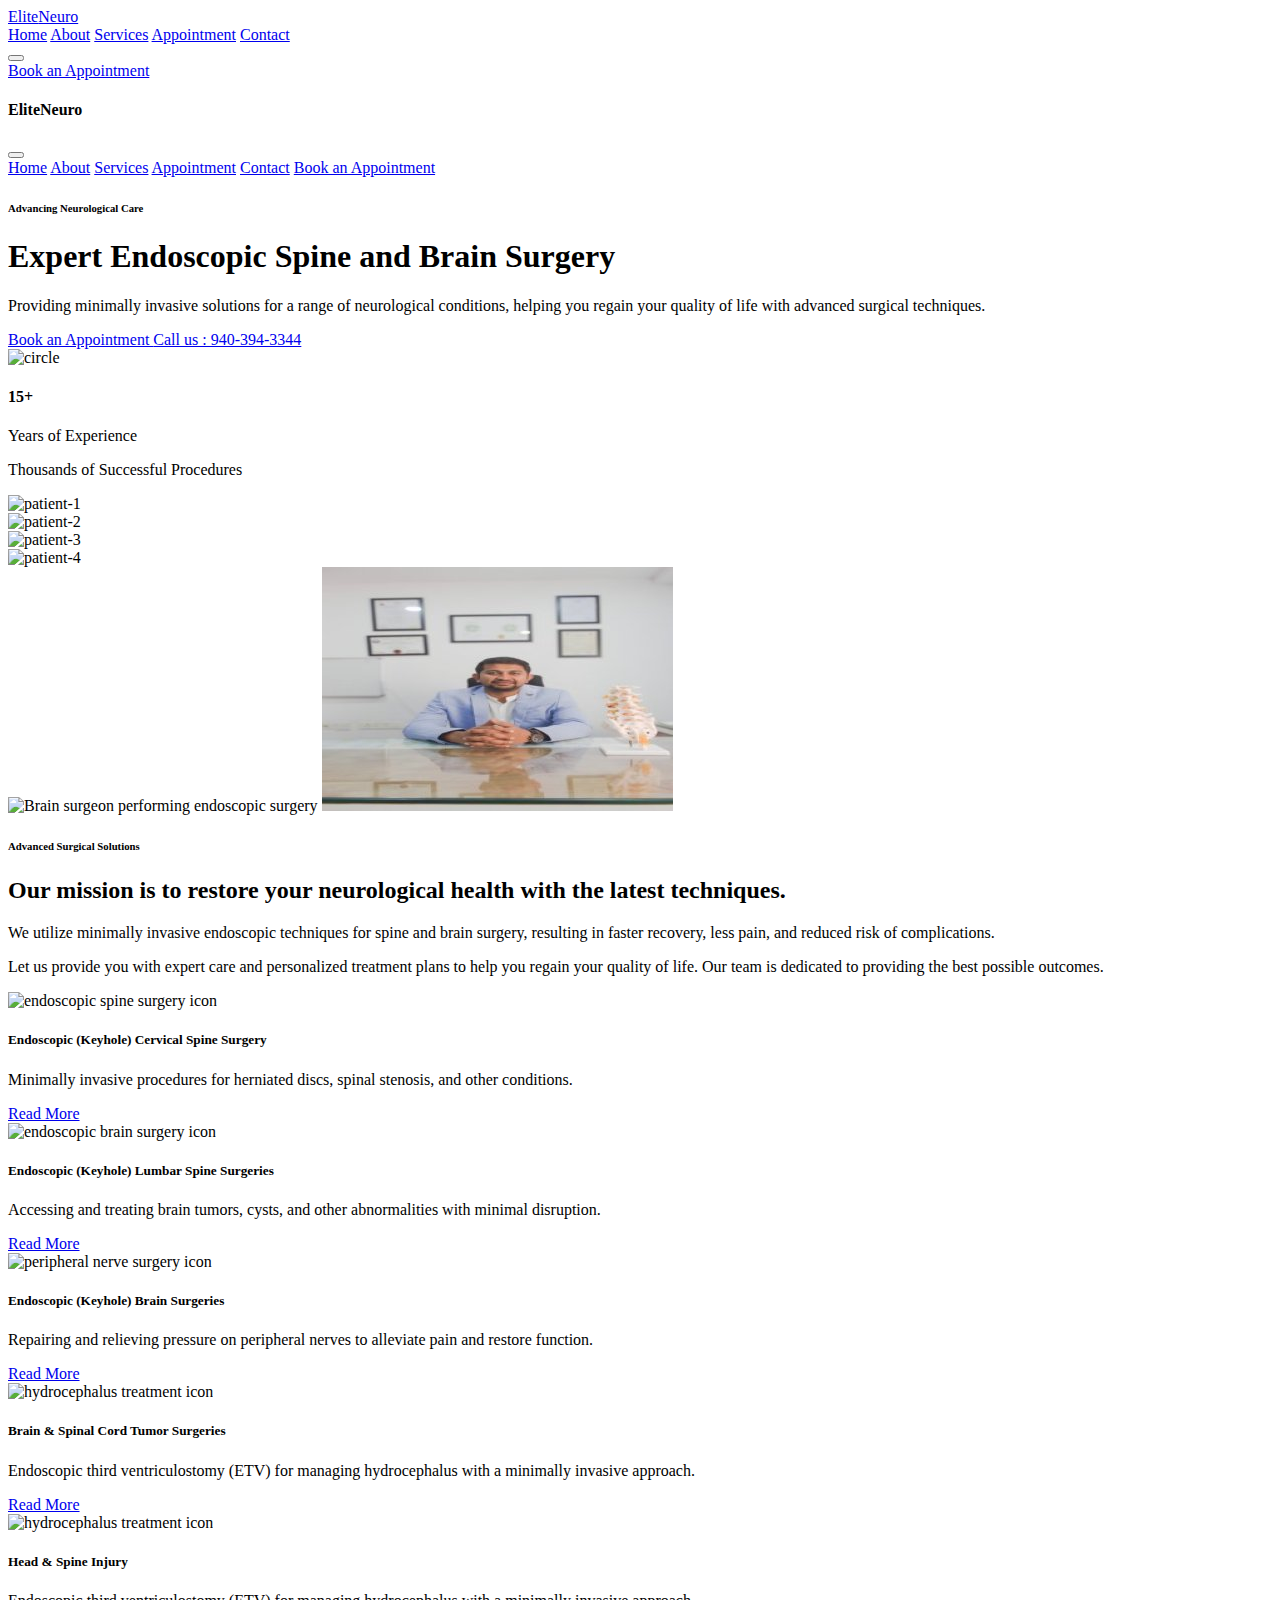
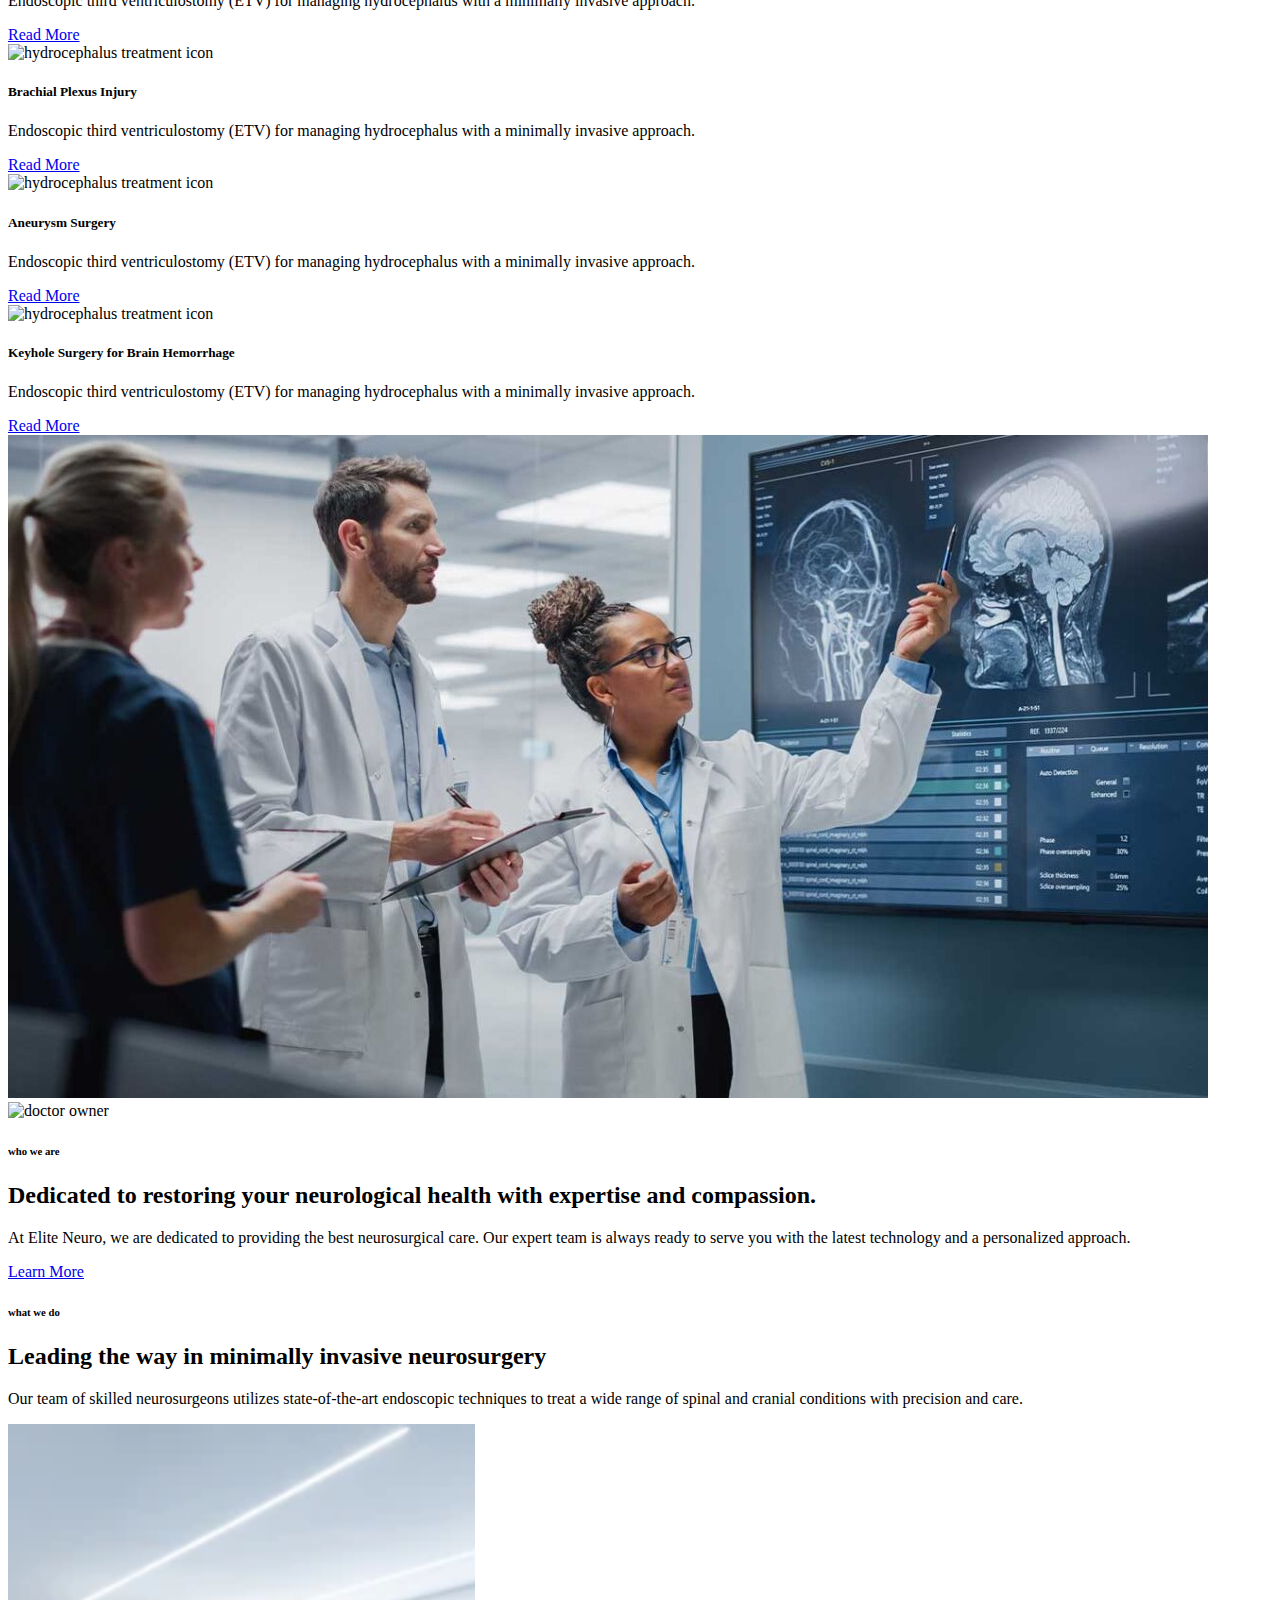
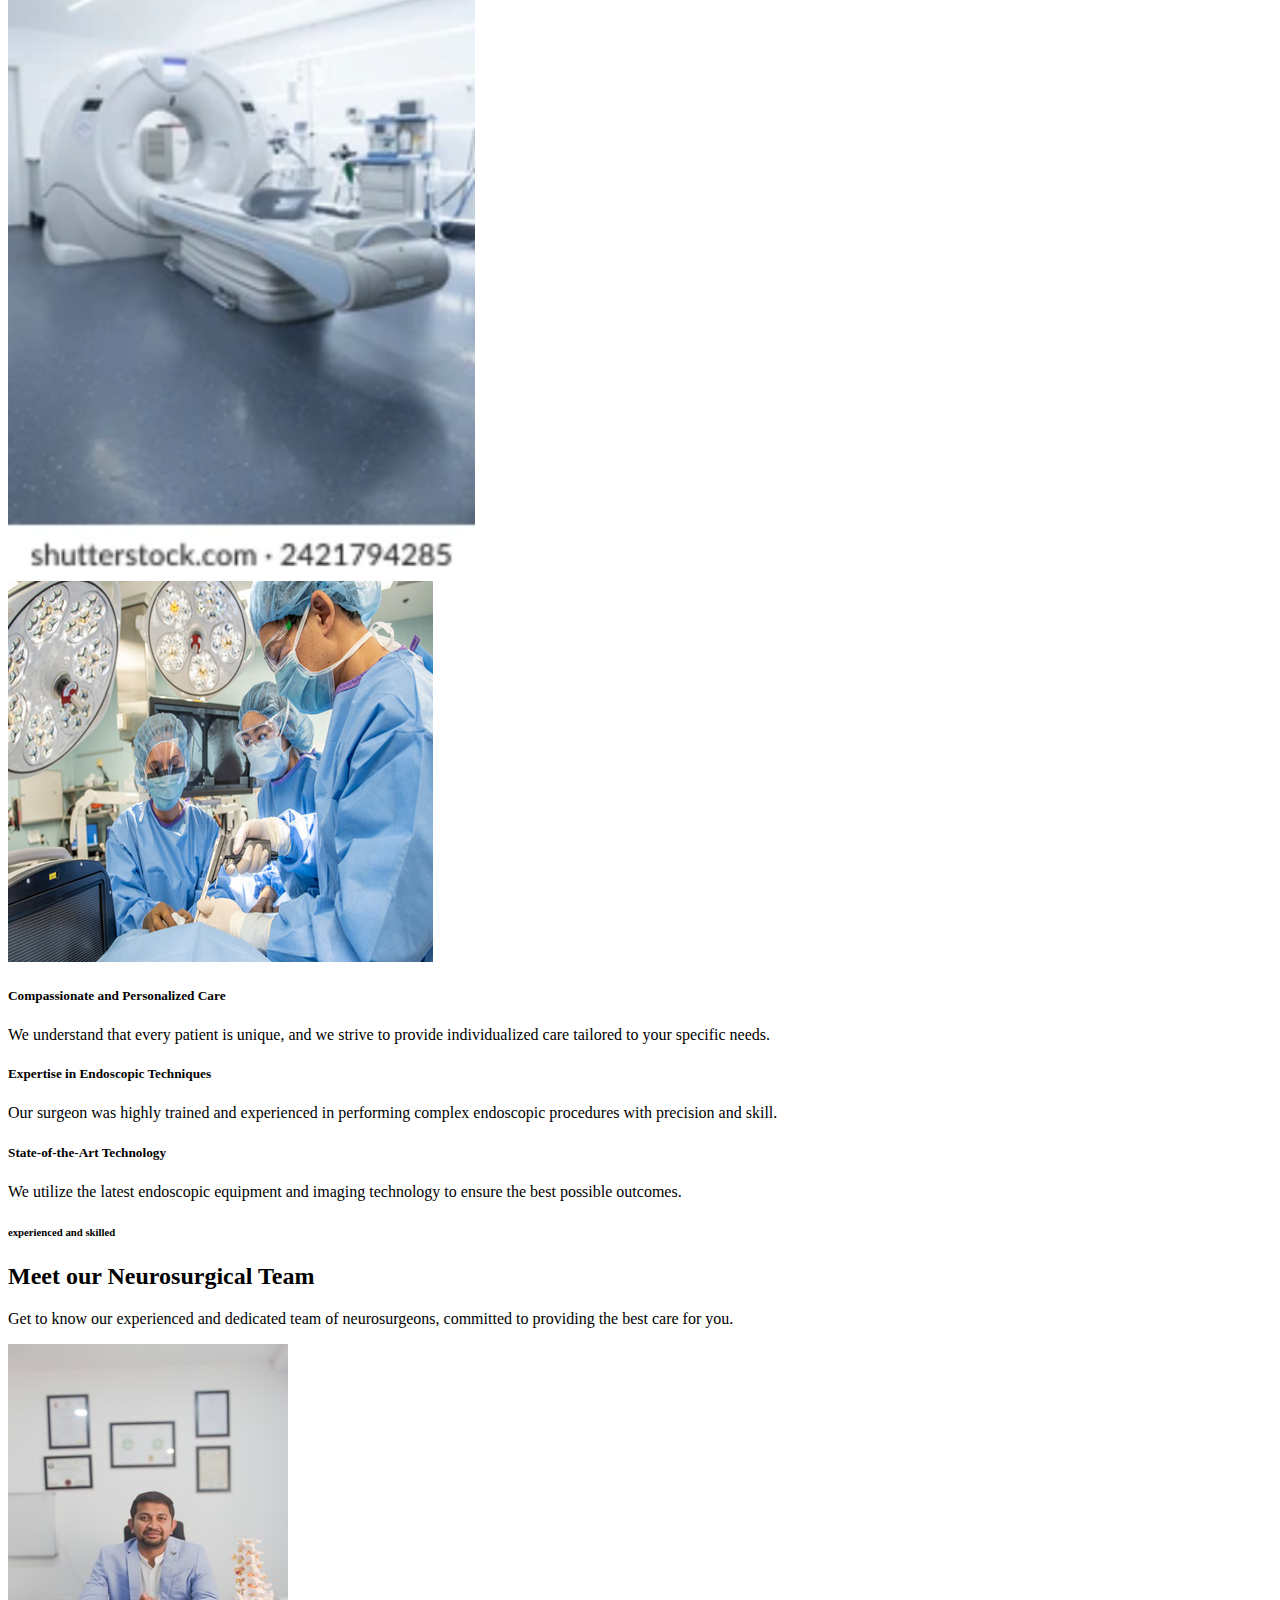
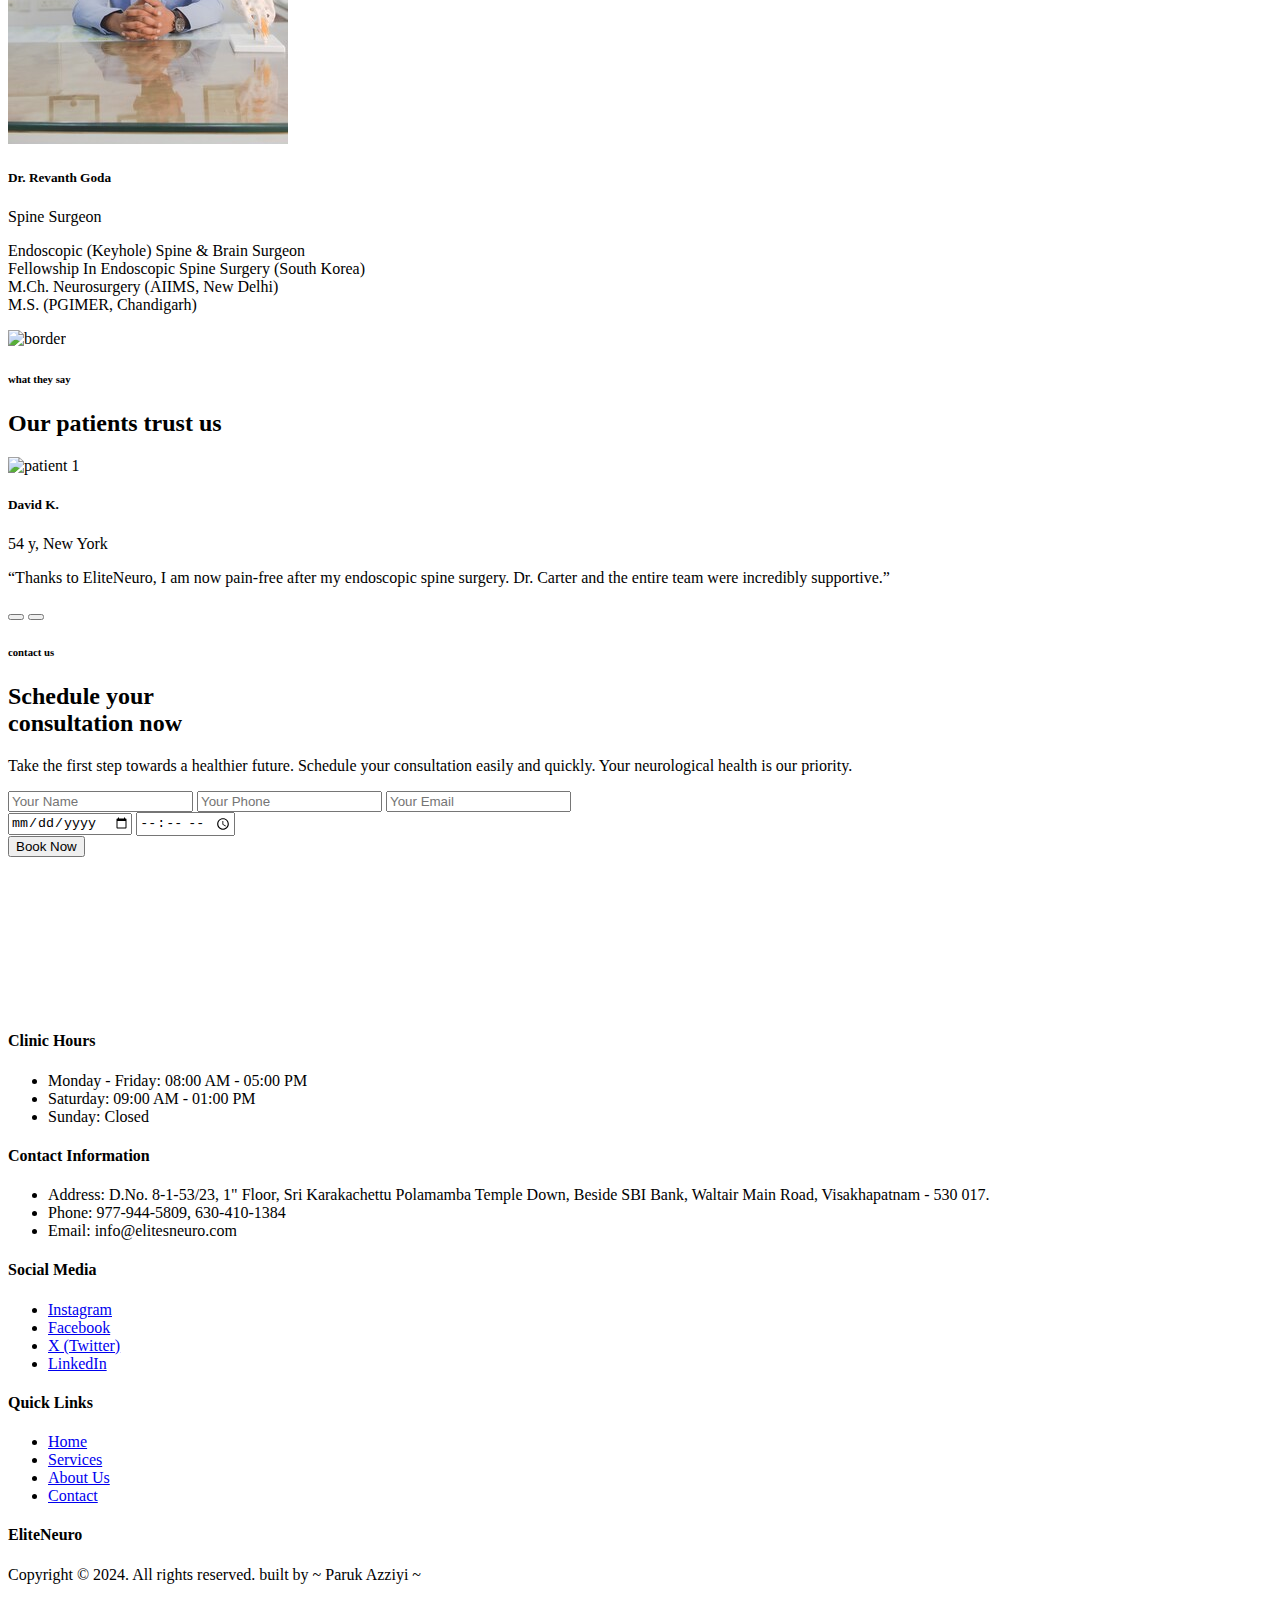
==== index.html @ 43945815 "final_update" ====
<!DOCTYPE html><html lang="en">
  <head>
    <meta charset="UTF-8" />
    <meta name="viewport" content="width=device-width, initial-scale=1.0" />
    <title>Elite Neuro - Endoscopic Spine and Brain Surgery</title>

    <!-- favicon -->
    <link rel="shortcut icon" href="assets/img/brain_logo.png" type="image/x-icon" />
    <!-- css -->
    <link rel="stylesheet" href="dist/output.css" />

    <!-- fonts -->
    <link rel="preconnect" href="https://fonts.googleapis.com" />
    <link rel="preconnect" href="https://fonts.gstatic.com" crossorigin />
    <link
      href="https://fonts.googleapis.com/css2?family=Urbanist:ital,wght@0,100..900;1,100..900&display=swap"
      rel="stylesheet"
    />

    <!-- custom js -->
    <script src="js/main.js" defer></script>
  </head>
  <body>
    <!-- Header -->
    <header class="w-full fixed top-0 z-50 bg-white">
      <nav
        class="flex items-center justify-between py-8 wrapper relative"
      >
        <div class="flex items-center gap-16">
          <div>
            <a href="/" class="text-2xl font-bold text-black">
              Elite<span class="text-blue">Neuro</span>
            </a>
          </div>
          <div
            class="hidden lg:flex gap-8 font-medium text-base text-black justify-center items-start"
            id="menu-box"
          >
            <a href="/" class="text-hover hover:text-gold">Home</a>
            <a href="#about" class="text-hover hover:text-gold">About</a>
            <a href="#services" class="text-hover hover:text-gold">Services</a>
            <a href="#appointment" class="text-hover hover:text-gold">Appointment</a>
            <a href="#contact" class="text-hover hover:text-gold">Contact</a>
          </div>
        </div>
        <div class="lg:hidden">
          <button id="openmenu-btn">
            <iconify-icon
              icon="ci:menu-alt-02"
              class="text-black text-4xl"
            ></iconify-icon>
          </button>
        </div>
        <div class="hidden lg:inline-block">
          <a
            href="#"
            class="bg-blue text-white flex items-center justify-between gap-2 py-3 px-5 font-bold text-base rounded-lg shadow-600 hover:bg-blue-hover transition duration-300"
          >
            <iconify-icon icon="uil:calender"></iconify-icon>
            Book an Appointment</a
          >
        </div>

        <!-- Mobile Menu -->
        <div
          id="mobile-menu"
          class="fixed bg-blue top-0 left-0 right-0 bottom-0 px-[5%] py-8 origin-right animate-open-menu hidden"
        >
          <div class="flex items-center justify-between">
            <h4 class="text-2xl font-bold text-white">EliteNeuro</h4>
            <button id="closemenu-btn">
              <iconify-icon
                icon="jam:close"
                class="text-4xl text-white"
              ></iconify-icon>
            </button>
          </div>
          <nav
            class="gap-8 font-medium flex flex-col text-white items-start text-4xl w-full h-full justify-center"
            id="menu-box"
            aria-label="mobile"
          >
            <a href="/" class="text-hover hover:text-gold">Home</a>
            <a href="#about" class="text-hover hover:text-gold">About</a>
            <a href="#services" class="text-hover hover:text-gold">Services</a>
            <a href="#appointment" class="text-hover hover:text-gold">Appointment</a>
            <a href="#contact" class="text-hover hover:text-gold">Contact</a>
            <a
            href="#"
            class="bg-gold text-black flex items-center justify-between gap-2 py-3 px-5 font-bold text-base rounded-lg shadow-600 hover:bg-yellow-500 transition duration-300"
          >
            <iconify-icon icon="uil:calender"></iconify-icon>
            Book an Appointment</a
          >
          </n>
        </div>
      </nav>
    </header>

    <!-- Main -->
    <main class="mt-28 text-black">
      <!-- Hero Section -->
      <section class="wrapper flex flex-col md:flex-row gap-10 lg:gap-0 w-full lg:items-end items-center mb-20 lg:-mt-14">
        <div class="md:w-1/2 py-10 lg:py-0">
          <h6 class="title-snap">Advancing Neurological Care</h6>
          <h1 class="text-black font-medium text-5xl lg:text-[64px] leading-[140%] mb-6">Expert Endoscopic Spine and Brain Surgery</h1>
          <p class="lg:w-4/5 text-gray-text font-medium text-lg leading-[150%] mb-10">
            Providing minimally invasive solutions for a range of neurological conditions, helping you regain your quality of life with advanced surgical techniques.
          </p>
          <div class="flex gap-3 lg:gap-7 flex-wrap items-center mb-10">
            <a href="#" class="primary-btn">
              <iconify-icon icon="uil:calender" class="text-base"></iconify-icon>
              Book an Appointment
            </a>
            <a href="#" class="bg-white text-black gap-2 py-5 px-6 flex items-center rounded-lg text-base font-bold hover:underline transition duration-300">
              <iconify-icon icon="dashicons:phone" class="text-base"></iconify-icon>
              Call us : 940-394-3344
            </a>
          </div>
          <div class="flex items-center gap-2 md:gap-10">
            <div class="bg-gray-light p-5 rounded-2xl">
              <div class="flex gap-[10px] items-center mb-[10px]">
                <img src="assets/img/vector/circle.png" alt="circle">
                <h4 class="font-semibold text-black text-3xl md:text-4xl">15+</h4>
              </div>
              <div>
                <p class="text-sm md:text-base text-black">Years of Experience</p>
              </div>
            </div>
            <div class="bg-gray-light p-5 rounded-2xl">
              <div class="mb-[10px]">
                <p class="text-sm md:text-base text-black">Thousands of Successful Procedures</p>
              </div>
              <div class="flex">
                <div class="avatar-hero">
                  <img src="assets/img/avatar-1.png" alt="patient-1">
                </div>
                <div class="avatar-hero">
                  <img src="assets/img/avatar-2.png" alt="patient-2">
                </div>
                <div class="avatar-hero">
                  <img src="assets/img/avatar-3.png" alt="patient-3">
                </div>
                <div class="avatar-hero">
                  <img src="assets/img/avatar-4.png" alt="patient-4">
                </div>
              </div>
            </div>
          </div>
        </div>
        <div class="md:w-1/2">
          <img
          src="assets/img/revanth_main_1.gif"
          alt="Brain surgeon performing endoscopic surgery"
          class="inline-block md:hidden lg:inline-block">
          <img src="assets/img/Doctor.jpg" alt="Brain surgeon performing endoscopic surgery" class="hidden md:inline-block lg:hidden">
        </div>
      </section>

      <!-- Service Section -->
      <section id="services" class="wrapper pt-36 pb-36">
        <div class="flex flex-col md:flex-row items-start justify-between mb-32 md:mb-44 gap-10 md:gap-0">
          <div class="lg:w-2/5 md:w-1/2">
            <h6 class="title-snap">Advanced Surgical Solutions</h6>
            <h2 class="font-medium text-4xl lg:text-5xl !leading-[140%]">Our mission is to <span class="bg-gold">restore your neurological health</span> with the latest techniques.</h2>
          </div>
          <div class="md:w-2/5 font-medium text-lg leading-[150%] text-gray-text">
            <p class="mb-5">
              We utilize minimally invasive endoscopic techniques for spine and brain surgery, resulting in faster recovery, less pain, and reduced risk of complications.
            </p>
            <p>
              Let us provide you with expert care and personalized treatment plans to help you regain your quality of life. Our team is dedicated to providing the best possible outcomes.
            </p>
          </div>
        </div>
        <div class="grid md:grid-cols-2 lg:grid-cols-4 justify-between gap-5">
          <div class="card-service bg-blue text-white">
            <div>
              <img src="assets/img/icon/endoscope.png" alt="endoscopic spine surgery icon" class="mb-2">
            </div>
            <h5 class="font-semibold text-xl leading-[150%]">Endoscopic (Keyhole) Cervical Spine Surgery</h5>
            <p class="text-gray-light font-medium text-base leading-[150%]">Minimally invasive procedures for herniated discs, spinal stenosis, and other conditions.</p>
            <a href="#" class="flex gap-2 items-center font-bold hover:scale-105 transition duration-200">Read More <iconify-icon icon="gg:arrow-right"></iconify-icon></a>
          </div>
          <div class="card-service bg-gray-light text-dark">
            <div>
              <img src="assets/img/icon/human-spine-line-icon.jpg" alt="endoscopic brain surgery icon" class="mb-2">
            </div>
            <h5 class="font-semibold text-xl leading-[150%]">Endoscopic (Keyhole) Lumbar Spine Surgeries</h5>
            <p class="text-gray-text font-medium text-base leading-[150%]">Accessing and treating brain tumors, cysts, and other abnormalities with minimal disruption.</p>
            <a href="#" class="flex gap-2 items-center font-bold hover:scale-105 transition duration-200">Read More <iconify-icon icon="gg:arrow-right"></iconify-icon></a>
          </div>
          <div class="card-service bg-blue text-white">
            <div>
              <img src="assets/img/icon/brain.png" alt="peripheral nerve surgery icon" class="mb-2">
            </div>
            <h5 class="font-semibold text-xl leading-[150%]">Endoscopic (Keyhole) Brain Surgeries</h5>
            <p class="text-gray-light font-medium text-base leading-[150%]">Repairing and relieving pressure on peripheral nerves to alleviate pain and restore function.</p>
            <a href="#" class="flex gap-2 items-center font-bold hover:scale-105 transition duration-200">Read More <iconify-icon icon="gg:arrow-right"></iconify-icon></a>
          </div>
          <div class="card-service bg-gray-light text-dark">
            <div>
              <img src="assets/img/icon/brain&spinalcord.webp" alt="hydrocephalus treatment icon" class="mb-2">
            </div>
            <h5 class="font-semibold text-xl leading-[150%]">Brain & Spinal Cord Tumor Surgeries</h5>
            <p class="text-gray-text font-medium text-base leading-[150%]">Endoscopic third ventriculostomy (ETV) for managing hydrocephalus with a minimally invasive approach.</p>
            <a href="#" class="flex gap-2 items-center font-bold hover:scale-105 transition duration-200">Read More <iconify-icon icon="gg:arrow-right"></iconify-icon></a>
          </div>
          <div class="card-service bg-blue text-white">
            <div>
              <img src="assets/img/icon/head&spinal_injury.webp" alt="hydrocephalus treatment icon" class="mb-2">
            </div>
            <h5 class="font-semibold text-xl leading-[150%]">Head & Spine Injury</h5>
            <p class="text-gray-light font-medium text-base leading-[150%]">Endoscopic third ventriculostomy (ETV) for managing hydrocephalus with a minimally invasive approach.</p>
            <a href="#" class="flex gap-2 items-center font-bold hover:scale-105 transition duration-200">Read More <iconify-icon icon="gg:arrow-right"></iconify-icon></a>
          </div>
          <div class="card-service bg-gray-light text-dark">
            <div>
              <img src="assets/img/icon/Brachial_plexus_injury.webp" alt="hydrocephalus treatment icon" class="mb-2">
            </div>
            <h5 class="font-semibold text-xl leading-[150%]">Brachial Plexus Injury</h5>
            <p class="text-gray-text font-medium text-base leading-[150%]">Endoscopic third ventriculostomy (ETV) for managing hydrocephalus with a minimally invasive approach.</p>
            <a href="#" class="flex gap-2 items-center font-bold hover:scale-105 transition duration-200">Read More <iconify-icon icon="gg:arrow-right"></iconify-icon></a>
          </div>
          <div class="card-service bg-blue text-white">
            <div>
              <img src="assets/img/icon/Aneurysm_surgery.jpg" alt="hydrocephalus treatment icon" class="mb-2">
            </div>
            <h5 class="font-semibold text-xl leading-[150%]">Aneurysm Surgery</h5>
            <p class="text-gray-light font-medium text-base leading-[150%]">Endoscopic third ventriculostomy (ETV) for managing hydrocephalus with a minimally invasive approach.</p>
            <a href="#" class="flex gap-2 items-center font-bold hover:scale-105 transition duration-200">Read More <iconify-icon icon="gg:arrow-right"></iconify-icon></a>
          </div>
          <div class="card-service bg-gray-light text-dark">
            <div>
              <img src="assets/img/icon/KeyholeSurgery_brain_hemorrhage.jpg" alt="hydrocephalus treatment icon" class="mb-2">
            </div>
            <h5 class="font-semibold text-xl leading-[150%]">Keyhole Surgery for Brain Hemorrhage</h5>
            <p class="text-gray-text font-medium text-base leading-[150%]">Endoscopic third ventriculostomy (ETV) for managing hydrocephalus with a minimally invasive approach.</p>
            <a href="#" class="flex gap-2 items-center font-bold hover:scale-105 transition duration-200">Read More <iconify-icon icon="gg:arrow-right"></iconify-icon></a>
          </div>
        </div>
      </section>

    <!-- About Section -->
    <section id="about" class="wrapper py-36">
      <div class="flex flex-col md:flex-row gap-56 md:gap-20 lg:gap-0 justify-between">
        <div class="md:w-1/2 lg:w-3/5 relative">
          <img src="assets/img/smile-with-doctor.png" alt="smile with doctor">
          <img src="assets/img/doctor-about.png" alt="doctor owner" class="absolute -bottom-32 md:bottom-0 lg:-bottom-32 right-0">
        </div>
        <div class="lg:w-1/3 md:w-1/2">
          <h6 class="title-snap">who we are</h6>
          <h2 class="font-medium text-4xl lg:text-5xl !leading-[140%]">Dedicated to <span class="bg-gold">restoring your neurological health</span> with expertise and compassion.
          </h2>
          <p class="text-gray-text leading-[150%] font-medium text-lg my-10">
            At Elite Neuro, we are dedicated to providing the best neurosurgical care. Our expert team is always ready to serve you with the latest technology and a personalized approach.
          </p>
          <a href="#" class="primary-btn">Learn More <iconify-icon icon="gg:arrow-right"></iconify-icon></a>
        </div>
      </div>
    </section>

    <!-- Benefit Section -->
    <section id="benefit" class="wrapper py-36 bg-gray-light bg-line bg-no-repeat bg-contain bg-center">
      <div class="grid grid-cols-1 md:grid-cols-2 gap-7">
        <div class="row-start-2 md:row-start-1 mt-10">
          <h6 class="title-snap">what we do</h6>
          <h2 class="font-medium text-4xl lg:text-5xl !leading-[140%]">
            Leading the way in <span class="bg-gold">minimally invasive neurosurgery</span></h2>
          <p class="text-gray-text leading-[150%] font-medium text-lg my-10">
            Our team of skilled neurosurgeons utilizes state-of-the-art endoscopic techniques to treat a wide range of spinal and cranial conditions with precision and care.
          </p>
        </div>
        <div class="flex justify-end">
          <img src="assets/img/tech-dental.png" alt="tech dental">
        </div>
      </div>
      <div class="mt- md:-mt-20 lg:-mt-48 grid grid-cols-1 md:grid-cols-4 gap-5 relative">
        <div class="md:col-span-2 md:col-start-1 md:row-start-1">
            <img src="assets/img/doctor-with-children.png" alt="doctor with children">
        </div>
        <div class="card-service md:col-start-2 lg:col-start-2 md:row-start-1 md:col-span-3 lg:col-span-2 md:mt-5 md:ml-20 lg:ml-0 md:mr-10 lg:mr-0 bg-[rgba(255,255,255,0.7)] backdrop-blur-sm h-max border border-gray-light p-5">
          <h5 class="font-semibold text-2xl leading-[150%]">Compassionate and Personalized Care</h5>
          <p class="text-gray-text font-medium text-base leading-[150%]">We understand that every patient is unique, and we strive to provide individualized care tailored to your specific needs.</p>
      </div>
      <div class="card-service md:-mt-20 lg:-mt-44 bg-[rgba(255,215,0,0.7)] backdrop-blur-sm h-max md:col-start-1 lg:col-start-2 md:row-start-2 md:ml-5 md:col-span-2 border border-gray-light p-5">
        <h5 class="font-semibold text-2xl leading-[150%]">Expertise in Endoscopic Techniques</h5>
        <p class="text-gray-text font-medium text-base leading-[150%]">Our surgeon was highly trained and experienced in performing complex endoscopic procedures with precision and skill.</p>
    </div>
    <div class="card-service md:-mt-36 lg:-mt-72 bg-[rgba(0,8,20,0.6)] backdrop-blur-sm h-max md:col-span-2 lg:col-span-1 md:row-start-2 md:col-start-3 lg:col-start-4 text-white border border-gray-light p-5">
      <h5 class="font-semibold text-2xl leading-[150%]">State-of-the-Art Technology</h5>
      <p class="text-gray-light font-medium text-base leading-[150%]">We utilize the latest endoscopic equipment and imaging technology to ensure the best possible outcomes.</p>
  </div>
    </div>
    
      
    </section>

      <!-- Team Section -->
      <section class="wrapper pt-36 pb-72">
        <div class="text-center flex flex-col items-center mb-[72px]">
          <h6 class="title-snap">experienced and skilled</h6>
          <h2 class="font-medium text-4xl lg:text-5xl !leading-[140%]">Meet our <span class="bg-gold">Neurosurgical Team</span></h2>
          <p class="text-gray-text leading-[150%] font-medium text-lg mt-6 md:w-[570px]">Get to know our experienced and dedicated team of neurosurgeons, committed to providing the best care for you.</p>
        </div>

        <div class="relative flex justify-center items-center min-h-screen">
          <div class="flex-col items-center">
            <div>
              <img src="assets/img/doctor-2.png" alt="surgeon 2">
              
            </div>
            <div class="absolute -bottom-28 -left-11 top[110%]">
              <div class="p-5 w-64 bg-white rounded-2xl shadow-lg text-center">
                <h5 class="font-semibold text-2xl leading-[150%] mb-2">Dr. Revanth Goda</h5>
                <p class="text-gray-500 font-medium text-lg leading-[150%] mb-2">Spine Surgeon</p>
                <p class="text-gray-500 font-medium text-sm leading-[150%]">
                  Endoscopic (Keyhole) Spine & Brain Surgeon<br>
                  Fellowship In Endoscopic Spine Surgery (South Korea)<br>
                  M.Ch. Neurosurgery (AIIMS, New Delhi)<br>
                  M.S. (PGIMER, Chandigarh)<br>
                </p>
              </div>
              <div class="absolute -bottom-4 left-1/2 transform -translate-x-1/2">
                <img src="assets/img/vector/border-rounded-blue.png" alt="border">
              </div>
            </div>
          </div>
        </div>
        
      </section>


      <!-- Testimoni Section -->
      <section class="wrapper py-36">
        <div class="mb-[72px]">
          <h6 class="title-snap">what they say</h6>
          <h2 class="font-medium text-4xl lg:text-5xl !leading-[140%]">Our patients <span class="bg-gold">trust us</span></h2>
        </div>
        <div class="flex flex-col md:flex-row justify-between gap-12">
          <div class="w-max">
            <div class="text-center">
              <div class="relative">
                <img src="assets/img/avatar-1.png" alt="patient 1" class="w-28 rounded-full">
                <div class="bg-gold w-9 h-9 rounded-full flex justify-center items-center absolute bottom-0 right-0">
                  <iconify-icon icon="iconoir:quote-solid" class="text-blue"></iconify-icon>
                </div>
              </div>
              <h5 class="font-bold !leading-[150%] text-xl mt-3">David K.</h5>
              <p class="text-gray-text text-base"> 54 y, New York</p>
            </div>
          </div>
          <div class="md:w-1/2">
            <div>
              <p class="text-2xl leading-[150%] font-medium text-gray-text">
                “Thanks to <span class="font-bold">EliteNeuro,</span> I am now pain-free after my endoscopic spine surgery.  Dr. Carter and the entire team were incredibly supportive.”
              </p>
            </div>
            <div class="flex gap-2 mt-9">
              <button class="w-[50px] h-[50px] border border-gray-light rounded-full flex justify-center items-center">
                <iconify-icon icon="gg:arrow-left" class="text-2xl"></iconify-icon>
              </button>
              <button class="w-[50px] h-[50px] bg-blue border border-gray-light rounded-full flex justify-center items-center">
                <iconify-icon icon="gg:arrow-right" class="text-2xl text-white"></iconify-icon>
              </button>
            </div>
          </div>
        </div>
      </section>

      <!-- Appointment/Contact Section -->
      <section id="appointment" class="wrapper py-36 bg-gray-light">
        <div class="flex flex-col md:flex-row justify-between gap-8 md:gap-0">
          <div class="md:w-2/5">
            <h6 class="title-snap">contact us</h6>
            <h2 class="font-medium text-4xl lg:text-5xl !leading-[140%]">Schedule your <br><span class="bg-gold">consultation now</span></h2>
            <p class="text-gray-text leading-[150%] font-medium text-lg my-10">
              Take the first step towards a healthier future. Schedule your consultation easily and quickly. Your neurological health is our priority.
            </p>

            <form action="" class="mt-11 flex flex-col gap-7">
              <input type="text" name="name" id="name" autocomplete="given-name" placeholder="Your Name" class="block w-full rounded-2xl border border-black border-opacity-40 py-6 px-8 text-black text-base placeholder:text-gray-text">
              <input type="number" name="phone" id="phone" autocomplete="given-phone" placeholder="Your Phone" class="block w-full rounded-2xl border border-black border-opacity-40 py-6 px-8 text-black text-base placeholder:text-gray-text">
              <input type="email" name="email" id="email" autocomplete="given-email" placeholder="Your Email" class="block w-full rounded-2xl border border-black border-opacity-40 py-6 px-8 text-black text-base placeholder:text-gray-text">
              <div class="flex gap-4">
                <input type="date" name="date" id="date" class="flex-auto rounded-2xl border border-black border-opacity-40 py-6 px-8 text-black text-base placeholder:text-gray-text">
                <input type="time" name="time" id="time" placeholder="Select Time" class="flex-auto rounded-2xl border border-black border-opacity-40 py-6 px-8 text-black text-base placeholder:text-gray-text">
              </div>
              <button class="primary-btn">Book Now <iconify-icon icon="gg:arrow-right" class="text-white text-2xl"></iconify-icon></button>
            </form>
          </div>
          <div class="md:w-1/2">
            <iframe src="https://www.google.com/maps/embed?pb=!1m18!1m12!1m3!1d4055.952202437098!2d83.32772912265098!3d17.732247103241892!2m3!1f0!2f0!3f0!3m2!1i1024!2i768!4f13.1!3m3!1m2!1s0x3a394325f648dec7%3A0x515195711a220e6!2sRiver%20Store%20Visakhapatnam!5e0!3m2!1sen!2sin!4v1740940516513!5m2!1sen!2sin" style="border:0;" allowfullscreen="" loading="lazy" referrerpolicy="no-referrer-when-downgrade" class="rounded-xl w-full h-96 md:h-full"></iframe>

          </div>
        </div>
      </section>
    </main>

    <!-- Footer -->
    <footer>
      <!-- Info -->
      <section class="wrapper py-24 flex flex-col md:flex-row gap-8 md:gap-5">
        <div class="md:w-1/3 md:border-r-4 border-gold">
          <h4 class="font-semibold text-2xl !leading-[140%] mb-4">Clinic Hours</h4>
          <ul class="text-gray-text text-lg flex flex-col gap-3">
            <li class="!leading-[150%]"><span class="text-black font-medium">Monday - Friday: </span>08:00 AM - 05:00 PM</li>
            <li class="!leading-[150%]"><span class="text-black font-medium">Saturday: </span>09:00 AM - 01:00 PM</li>
            <li class="!leading-[150%]"><span class="text-black font-medium">Sunday: </span>Closed</li>
          </ul>
        </div>
        <div class="flex flex-col md:flex-row justify-between flex-auto gap-8 md:gap-0">
          <div class="md:w-1/3">
            <h4 class="font-semibold text-2xl !leading-[140%] mb-4">Contact Information</h4>
            <ul class="text-gray-text text-lg flex flex-col gap-3">
              <li class="!leading-[150%]"><span class="text-black font-medium">Address: </span>D.No. 8-1-53/23, 1" Floor, Sri Karakachettu Polamamba Temple Down, Beside SBI Bank, Waltair Main Road, Visakhapatnam - 530 017.</li>
              <li class="!leading-[150%]"><span class="text-black font-medium">Phone: </span>977-944-5809, 630-410-1384</li>
              <li class="!leading-[150%]"><span class="text-black font-medium">Email: </span>info@elitesneuro.com</li>
            </ul>
          </div>
          <div>
            <h4 class="font-semibold text-2xl !leading-[140%] mb-4">Social Media</h4>
            <ul class="text-gray-text text-lg flex flex-col gap-3">
              <li class="!leading-[150%]"><a href="#" class="text-hover">Instagram</a></li>
              <li class="!leading-[150%]"><a href="#" class="text-hover">Facebook</a></li>
              <li class="!leading-[150%]"><a href="#" class="text-hover">X (Twitter)</a></li>
              <li class="!leading-[150%]"><a href="#" class="text-hover">LinkedIn</a></li>
            </ul>
          </div>
          <div>
            <h4 class="font-semibold text-2xl !leading-[140%] mb-4">Quick Links</h4>
            <ul class="text-gray-text text-lg flex flex-col gap-3">
              <li class="!leading-[150%]"><a href="#" class="text-hover">Home</a></li>
              <li class="!leading-[150%]"><a href="#" class="text-hover">Services</a></li>
              <li class="!leading-[150%]"><a href="#" class="text-hover">About Us</a></li>
              <li class="!leading-[150%]"><a href="#" class="text-hover">Contact</a></li>
            </ul>
          </div>
        </div>
      </section>

      <!-- Copyright -->
      <section class="wrapper py-10 bg-blue-dark text-white flex flex-col md:flex-row gap-4 md:gap-0 justify-between items-center bg-line bg-no-repeat bg-cover bg-center">
        <h4 class="text-2xl font-bold">EliteNeuro</h4>
        <p class="text-sm">Copyright © 2024. All rights reserved. <span class="text-gold italic">built by ~ Paruk Azziyi ~</span></p>
      </section>
    </footer>

    <!-- Iconify -->
    <script src="https://cdn.jsdelivr.net/npm/iconify-icon@2.1.0/dist/iconify-icon.min.js"></script>
  </body>
</html>
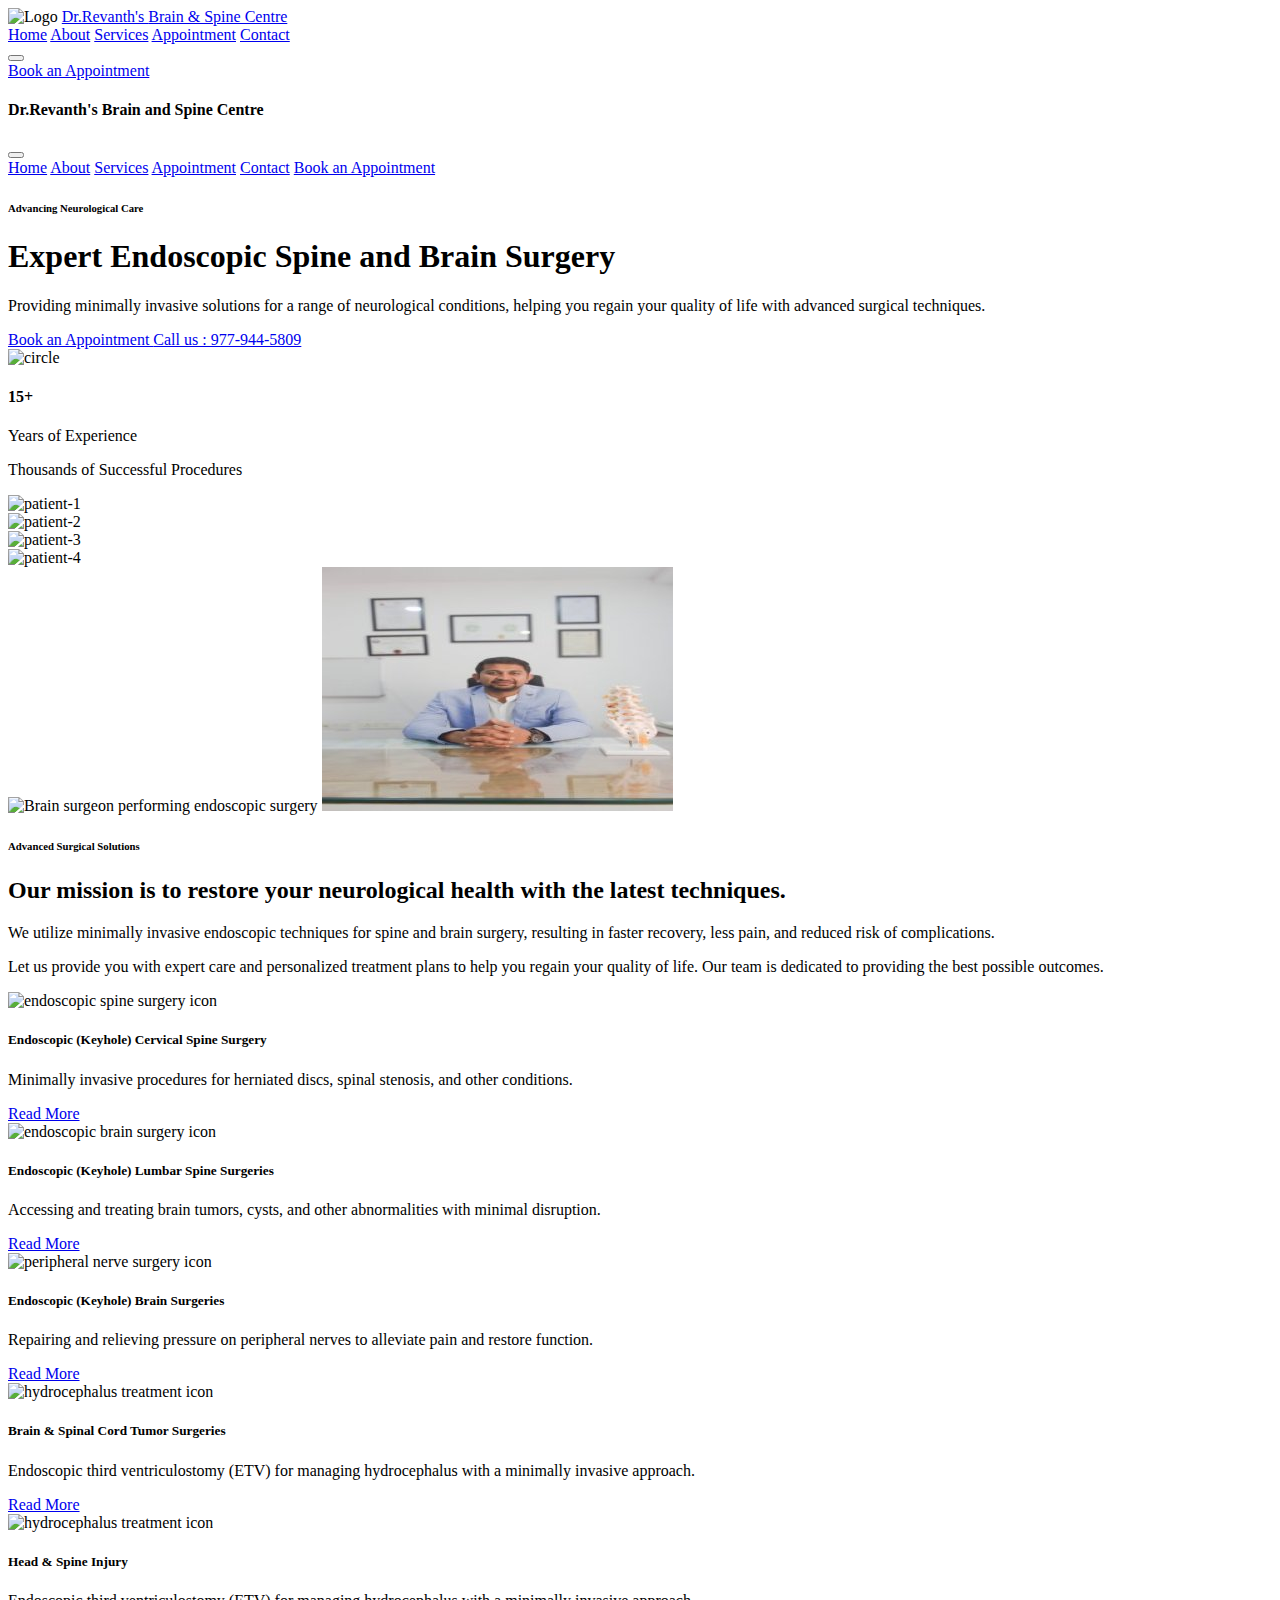
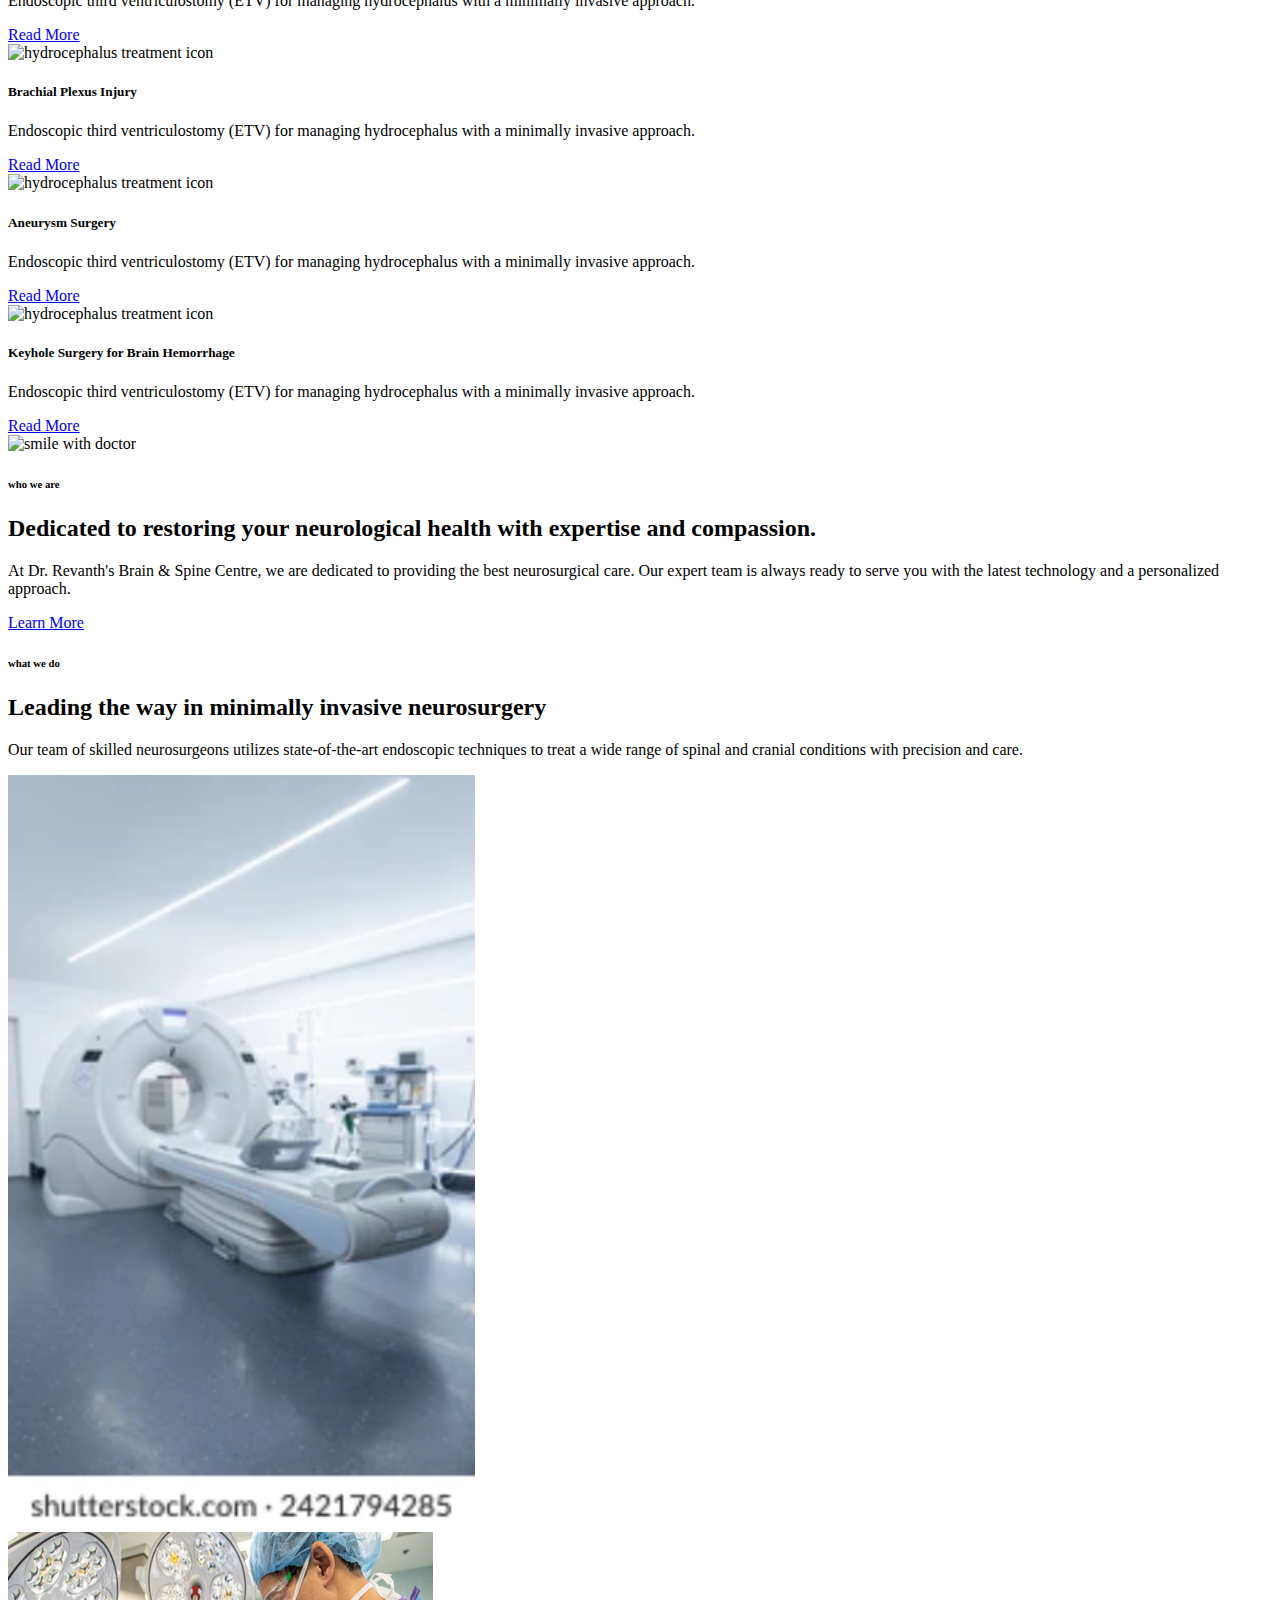
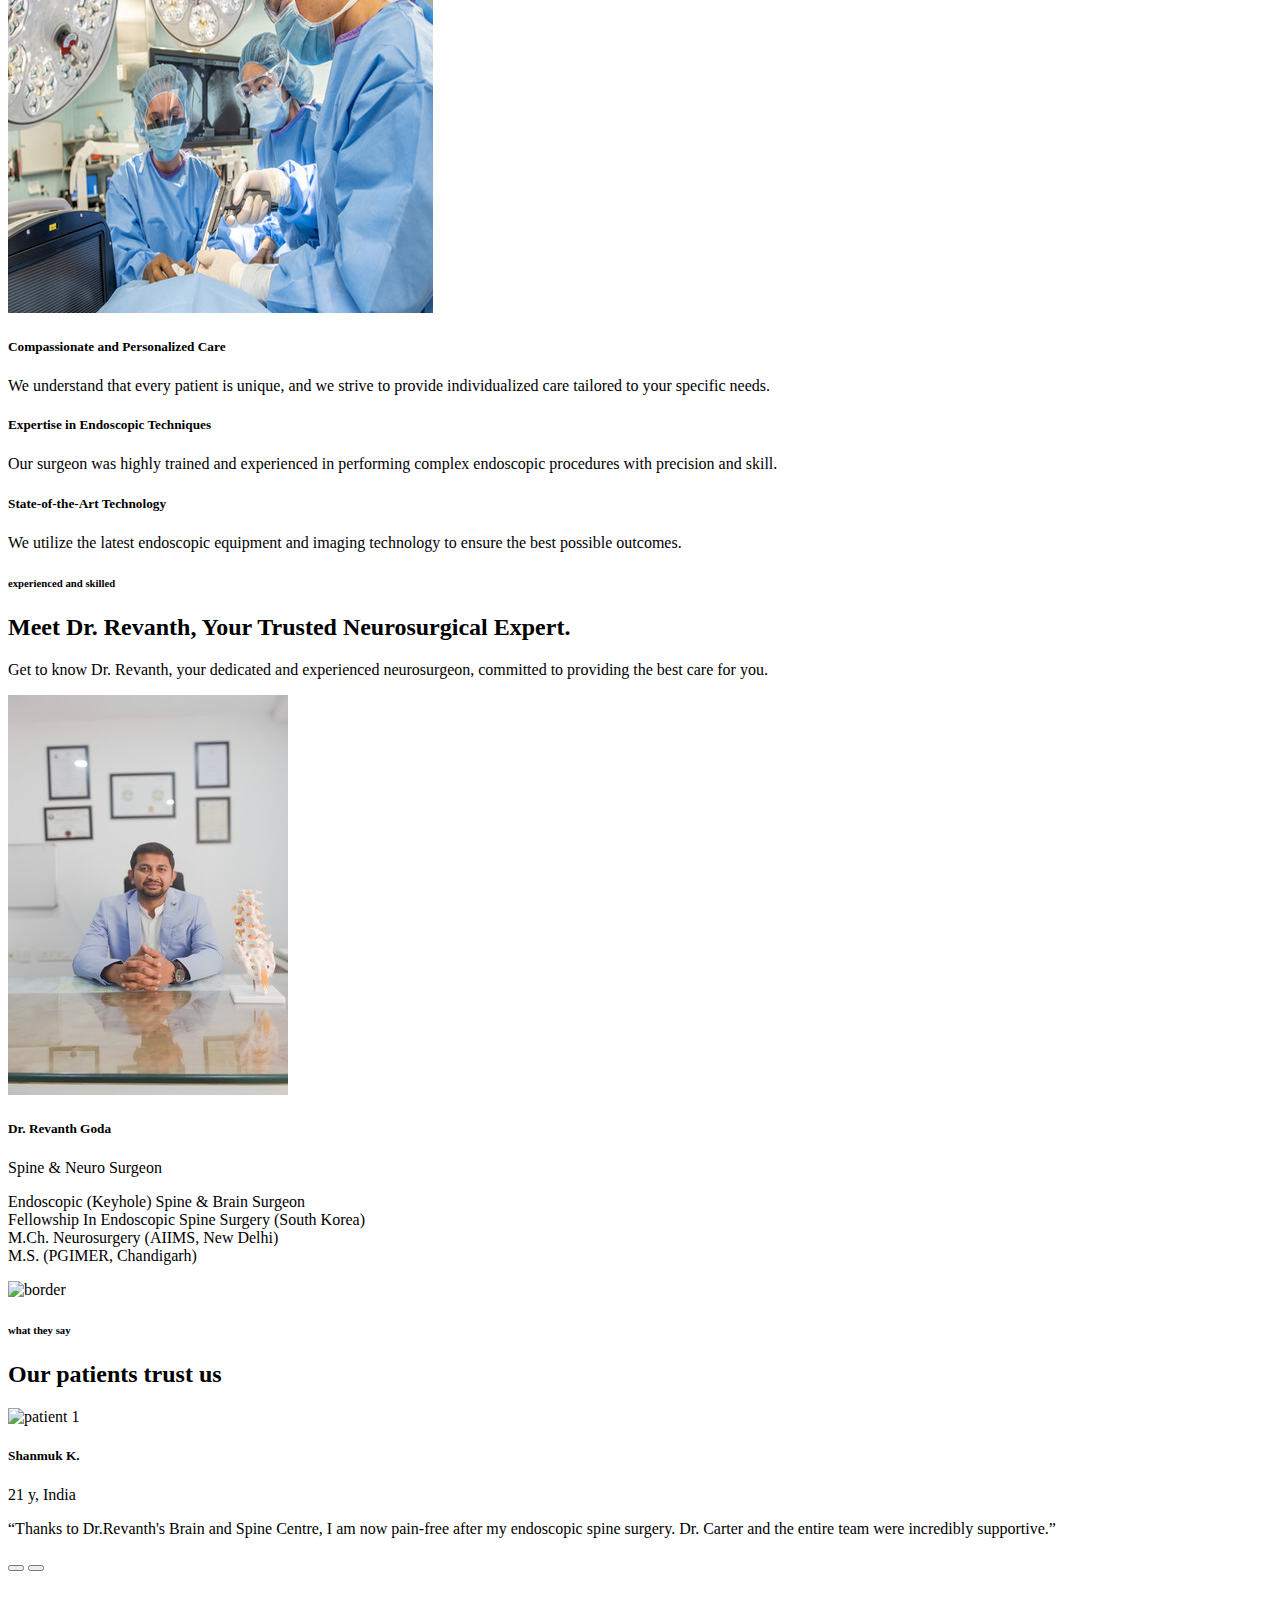
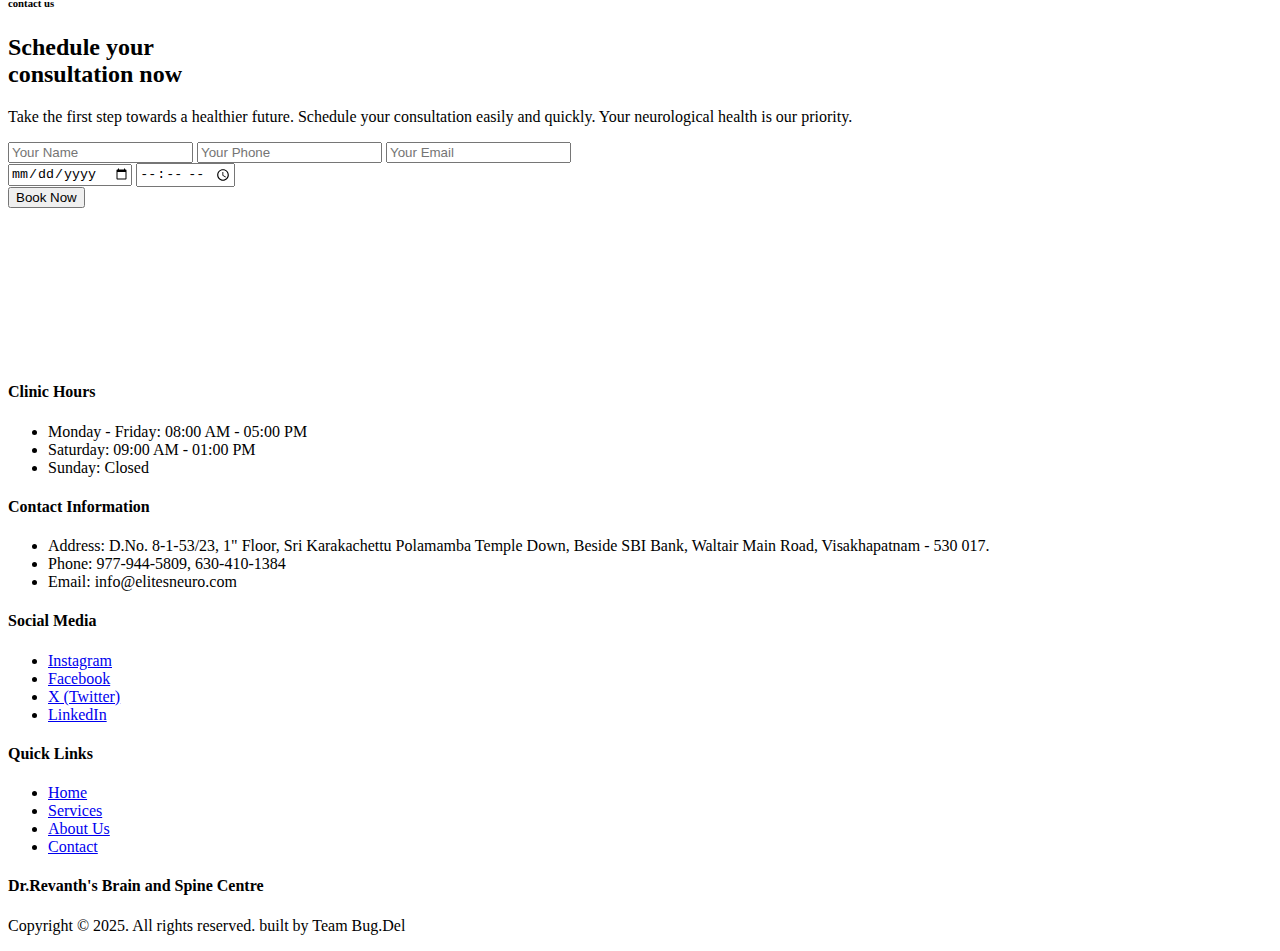
==== commit 355ec463: "Final Comiit" ====
--- a/index.html
+++ b/index.html
@@ -2,10 +2,10 @@
   <head>
     <meta charset="UTF-8" />
     <meta name="viewport" content="width=device-width, initial-scale=1.0" />
-    <title>Elite Neuro - Endoscopic Spine and Brain Surgery</title>
+    <title>Dr.Revanth's - Brain & Spine Centre</title>
 
     <!-- favicon -->
-    <link rel="shortcut icon" href="assets/img/brain_logo.png" type="image/x-icon" />
+    <link rel="shortcut icon" href="assets\img\logo revanth.svg" type="image/x-icon" />
     <!-- css -->
     <link rel="stylesheet" href="dist/output.css" />
 
@@ -26,12 +26,16 @@
       <nav
         class="flex items-center justify-between py-8 wrapper relative"
       >
+      <div class="flex items-center gap-16">
         <div class="flex items-center gap-16">
-          <div>
+          <div class="flex items-center gap-2">
+            <img src="assets\img\logo revanth (1).svg" alt="Logo" class="h-8" />
             <a href="/" class="text-2xl font-bold text-black">
-              Elite<span class="text-blue">Neuro</span>
+              Dr.Revanth's <span class="text-blue">Brain & Spine Centre</span>
             </a>
           </div>
+          
+        </div>
           <div
             class="hidden lg:flex gap-8 font-medium text-base text-black justify-center items-start"
             id="menu-box"
@@ -67,7 +71,7 @@
           class="fixed bg-blue top-0 left-0 right-0 bottom-0 px-[5%] py-8 origin-right animate-open-menu hidden"
         >
           <div class="flex items-center justify-between">
-            <h4 class="text-2xl font-bold text-white">EliteNeuro</h4>
+            <h4 class="text-2xl font-bold text-white">Dr.Revanth's Brain and Spine Centre</h4>
             <button id="closemenu-btn">
               <iconify-icon
                 icon="jam:close"
@@ -114,7 +118,7 @@
             </a>
             <a href="#" class="bg-white text-black gap-2 py-5 px-6 flex items-center rounded-lg text-base font-bold hover:underline transition duration-300">
               <iconify-icon icon="dashicons:phone" class="text-base"></iconify-icon>
-              Call us : 940-394-3344
+              Call us : 977-944-5809
             </a>
           </div>
           <div class="flex items-center gap-2 md:gap-10">
@@ -245,16 +249,15 @@
     <section id="about" class="wrapper py-36">
       <div class="flex flex-col md:flex-row gap-56 md:gap-20 lg:gap-0 justify-between">
         <div class="md:w-1/2 lg:w-3/5 relative">
-          <img src="assets/img/smile-with-doctor.png" alt="smile with doctor">
-          <img src="assets/img/doctor-about.png" alt="doctor owner" class="absolute -bottom-32 md:bottom-0 lg:-bottom-32 right-0">
+          <img src="assets\img\revanthsit.jpg" alt="smile with doctor">
         </div>
         <div class="lg:w-1/3 md:w-1/2">
           <h6 class="title-snap">who we are</h6>
           <h2 class="font-medium text-4xl lg:text-5xl !leading-[140%]">Dedicated to <span class="bg-gold">restoring your neurological health</span> with expertise and compassion.
           </h2>
           <p class="text-gray-text leading-[150%] font-medium text-lg my-10">
-            At Elite Neuro, we are dedicated to providing the best neurosurgical care. Our expert team is always ready to serve you with the latest technology and a personalized approach.
-          </p>
+            At Dr. Revanth's Brain & Spine Centre, we are dedicated to providing the best neurosurgical care. Our expert team is always ready to serve you with the latest technology and a personalized approach.
+</p>
           <a href="#" class="primary-btn">Learn More <iconify-icon icon="gg:arrow-right"></iconify-icon></a>
         </div>
       </div>
@@ -300,8 +303,8 @@
       <section class="wrapper pt-36 pb-72">
         <div class="text-center flex flex-col items-center mb-[72px]">
           <h6 class="title-snap">experienced and skilled</h6>
-          <h2 class="font-medium text-4xl lg:text-5xl !leading-[140%]">Meet our <span class="bg-gold">Neurosurgical Team</span></h2>
-          <p class="text-gray-text leading-[150%] font-medium text-lg mt-6 md:w-[570px]">Get to know our experienced and dedicated team of neurosurgeons, committed to providing the best care for you.</p>
+          <h2 class="font-medium text-4xl lg:text-5xl !leading-[140%]">Meet Dr. Revanth, <span class="bg-gold"> Your Trusted Neurosurgical Expert.</span></h2>
+          <p class="text-gray-text leading-[150%] font-medium text-lg mt-6 md:w-[570px]">Get to know Dr. Revanth, your dedicated and experienced neurosurgeon, committed to providing the best care for you.</p>
         </div>
 
         <div class="relative flex justify-center items-center min-h-screen">
@@ -313,7 +316,7 @@
             <div class="absolute -bottom-28 -left-11 top[110%]">
               <div class="p-5 w-64 bg-white rounded-2xl shadow-lg text-center">
                 <h5 class="font-semibold text-2xl leading-[150%] mb-2">Dr. Revanth Goda</h5>
-                <p class="text-gray-500 font-medium text-lg leading-[150%] mb-2">Spine Surgeon</p>
+                <p class="text-gray-500 font-medium text-lg leading-[150%] mb-2">Spine & Neuro Surgeon</p>
                 <p class="text-gray-500 font-medium text-sm leading-[150%]">
                   Endoscopic (Keyhole) Spine & Brain Surgeon<br>
                   Fellowship In Endoscopic Spine Surgery (South Korea)<br>
@@ -346,14 +349,14 @@
                   <iconify-icon icon="iconoir:quote-solid" class="text-blue"></iconify-icon>
                 </div>
               </div>
-              <h5 class="font-bold !leading-[150%] text-xl mt-3">David K.</h5>
-              <p class="text-gray-text text-base"> 54 y, New York</p>
+              <h5 class="font-bold !leading-[150%] text-xl mt-3">Shanmuk K.</h5>
+              <p class="text-gray-text text-base"> 21 y, India</p>
             </div>
           </div>
           <div class="md:w-1/2">
             <div>
               <p class="text-2xl leading-[150%] font-medium text-gray-text">
-                “Thanks to <span class="font-bold">EliteNeuro,</span> I am now pain-free after my endoscopic spine surgery.  Dr. Carter and the entire team were incredibly supportive.”
+                “Thanks to <span class="font-bold">Dr.Revanth's Brain and Spine Centre,</span> I am now pain-free after my endoscopic spine surgery.  Dr. Carter and the entire team were incredibly supportive.”
               </p>
             </div>
             <div class="flex gap-2 mt-9">
@@ -441,8 +444,8 @@
 
       <!-- Copyright -->
       <section class="wrapper py-10 bg-blue-dark text-white flex flex-col md:flex-row gap-4 md:gap-0 justify-between items-center bg-line bg-no-repeat bg-cover bg-center">
-        <h4 class="text-2xl font-bold">EliteNeuro</h4>
-        <p class="text-sm">Copyright © 2024. All rights reserved. <span class="text-gold italic">built by ~ Paruk Azziyi ~</span></p>
+        <h4 class="text-2xl font-bold">Dr.Revanth's Brain and Spine Centre</h4>
+        <p class="text-sm">Copyright © 2025. All rights reserved. <span class="text-gold italic">built by Team Bug.Del</span></p>
       </section>
     </footer>
 
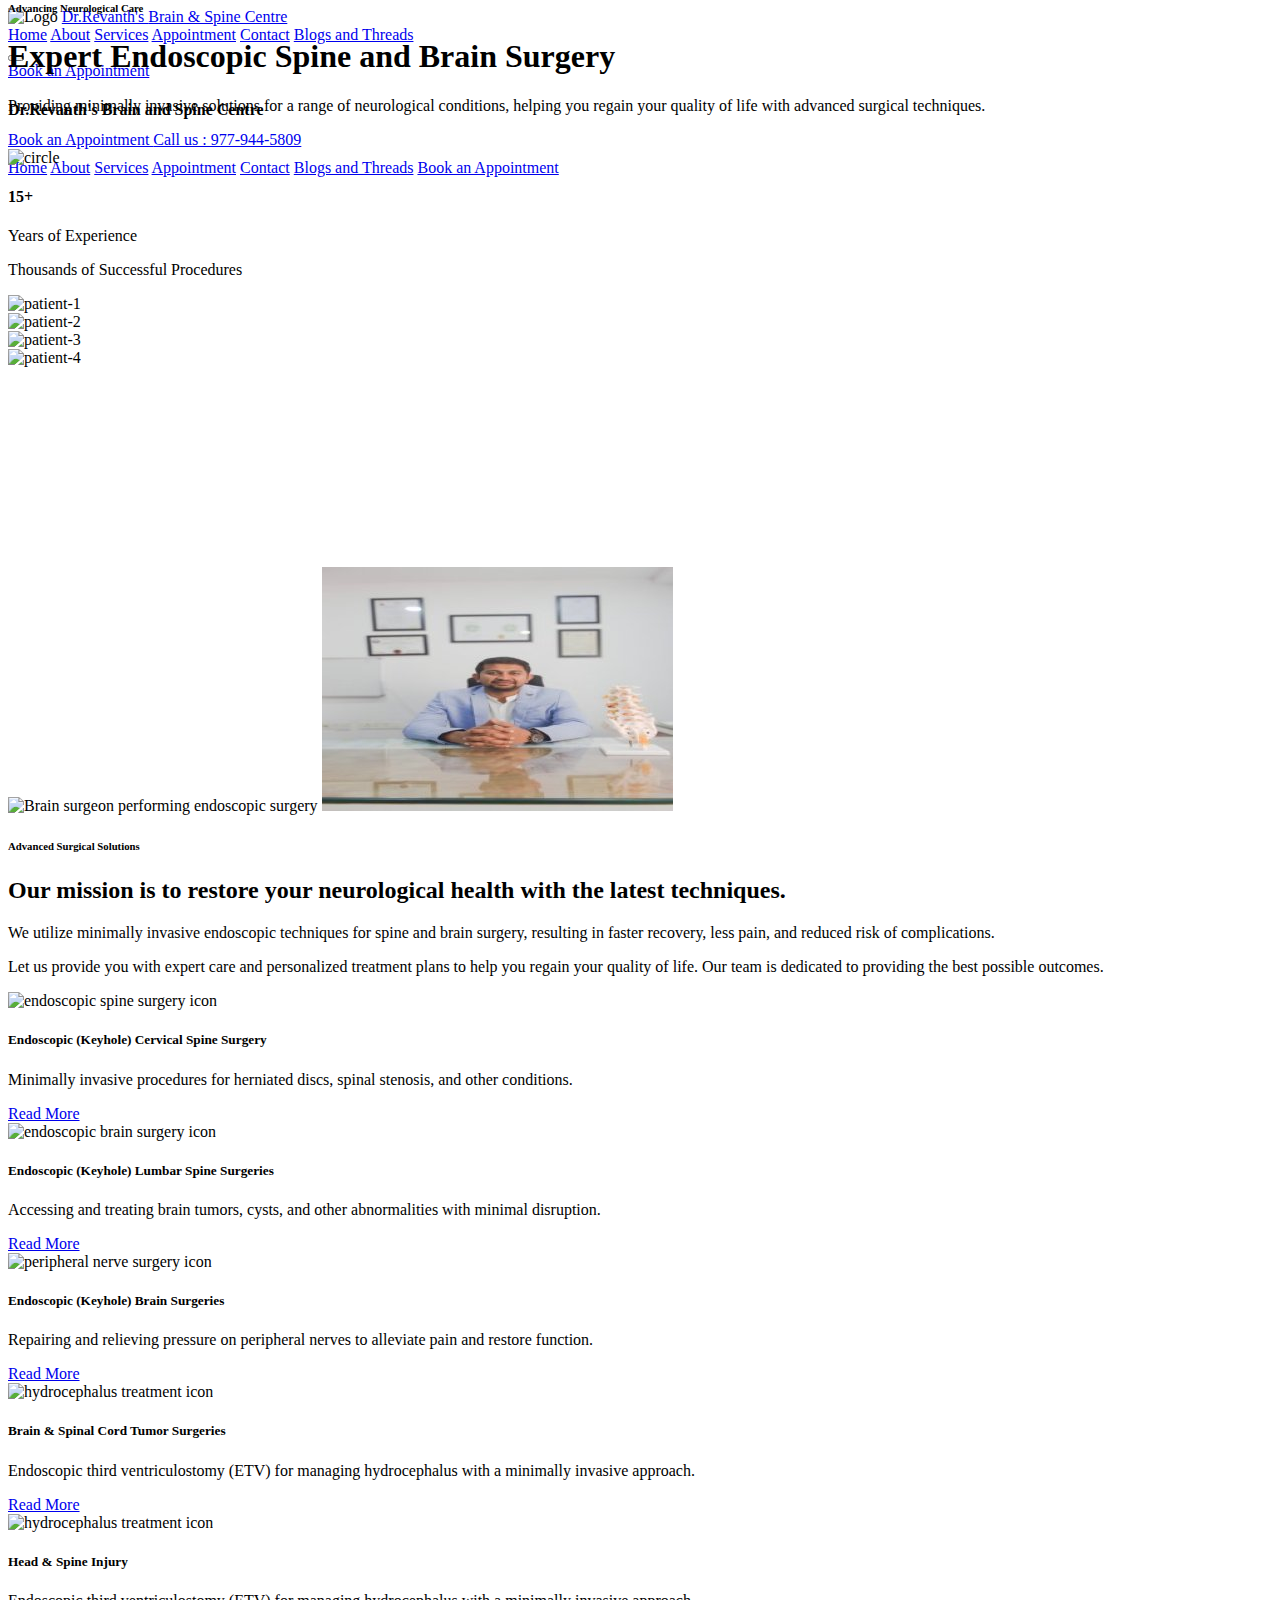
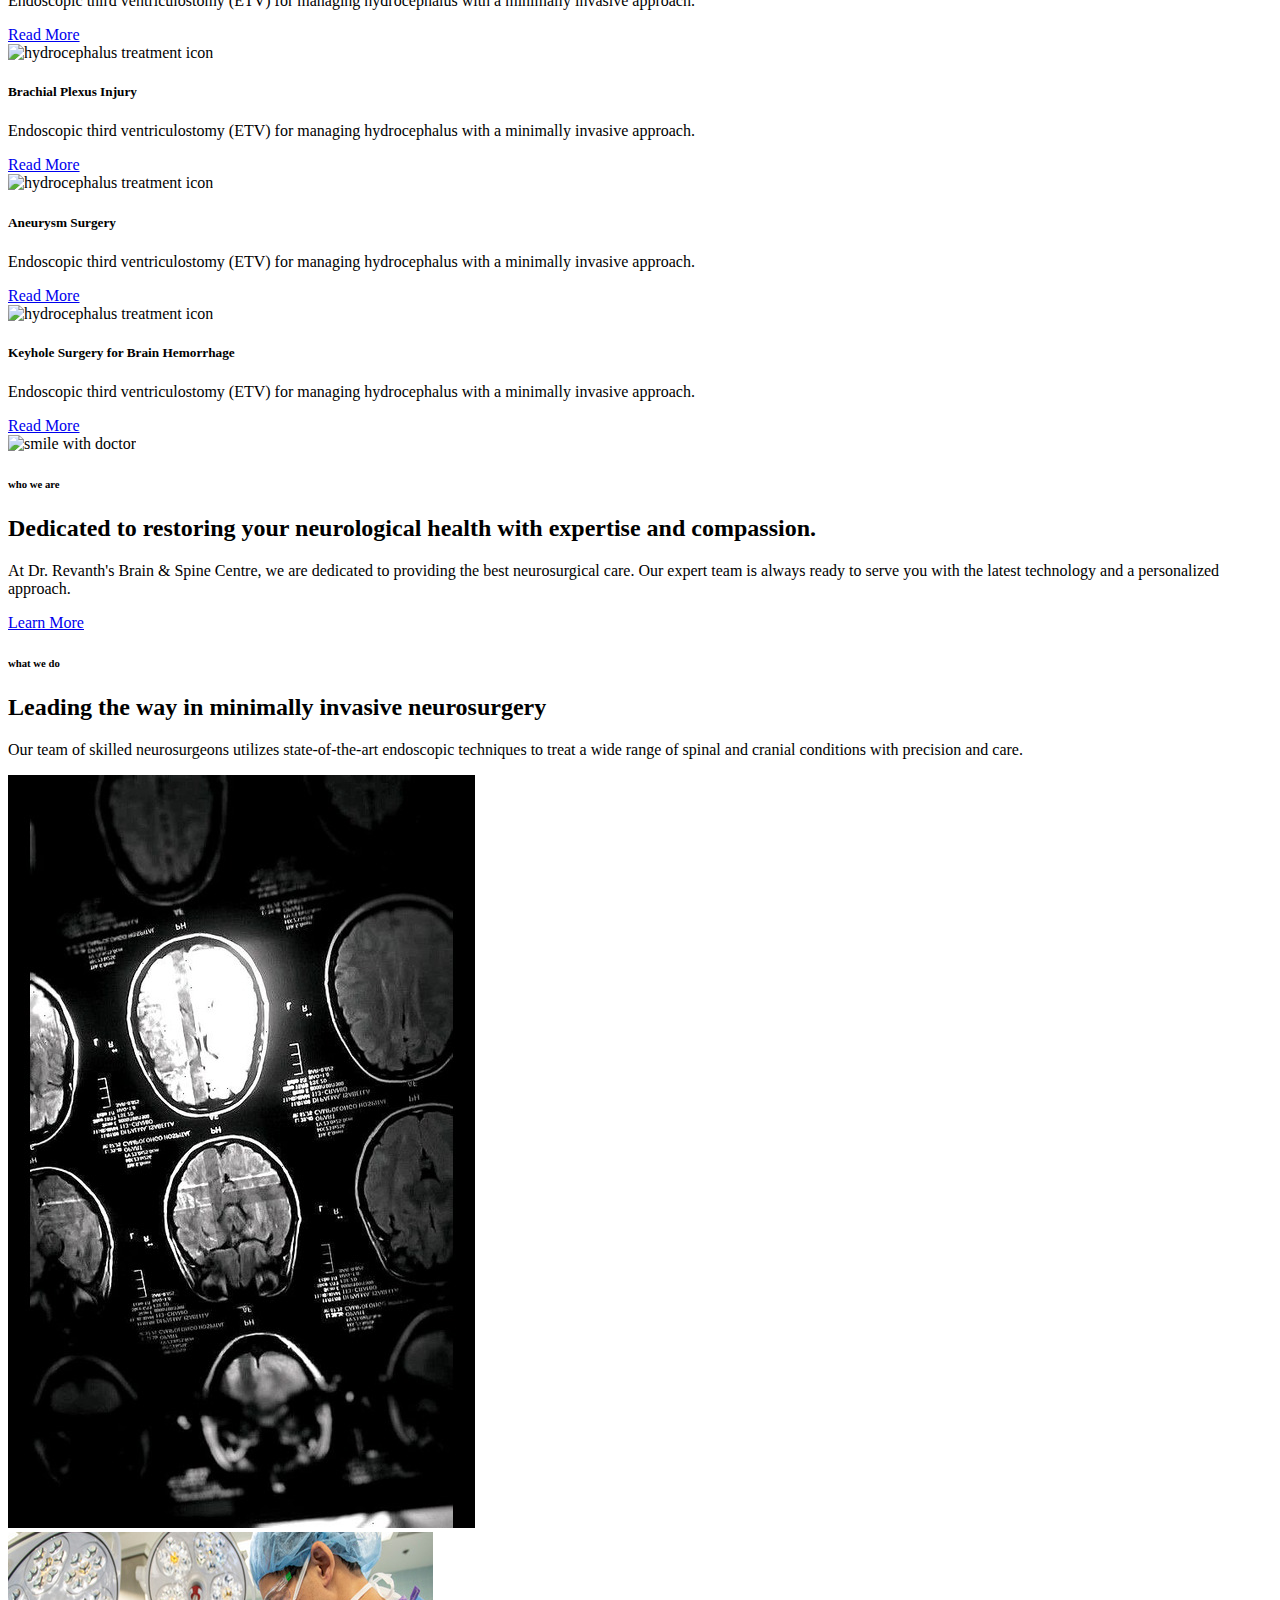
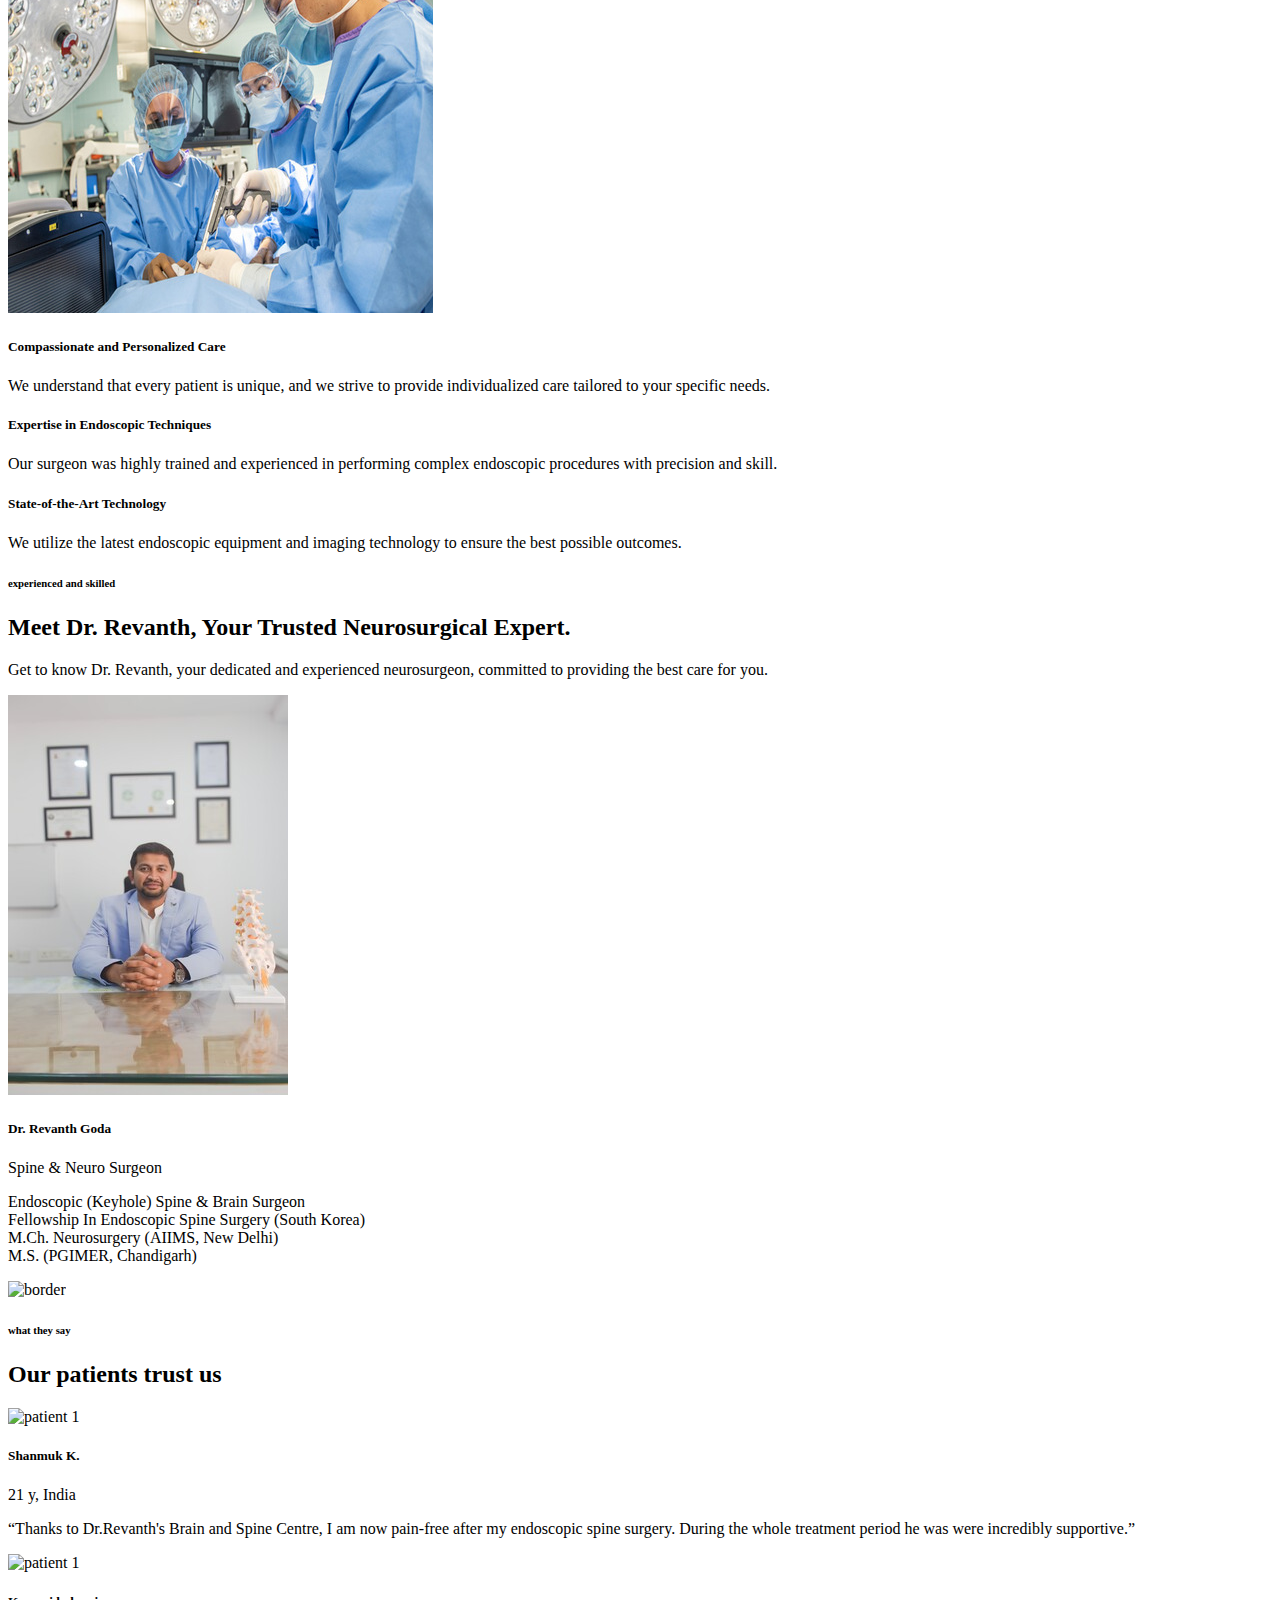
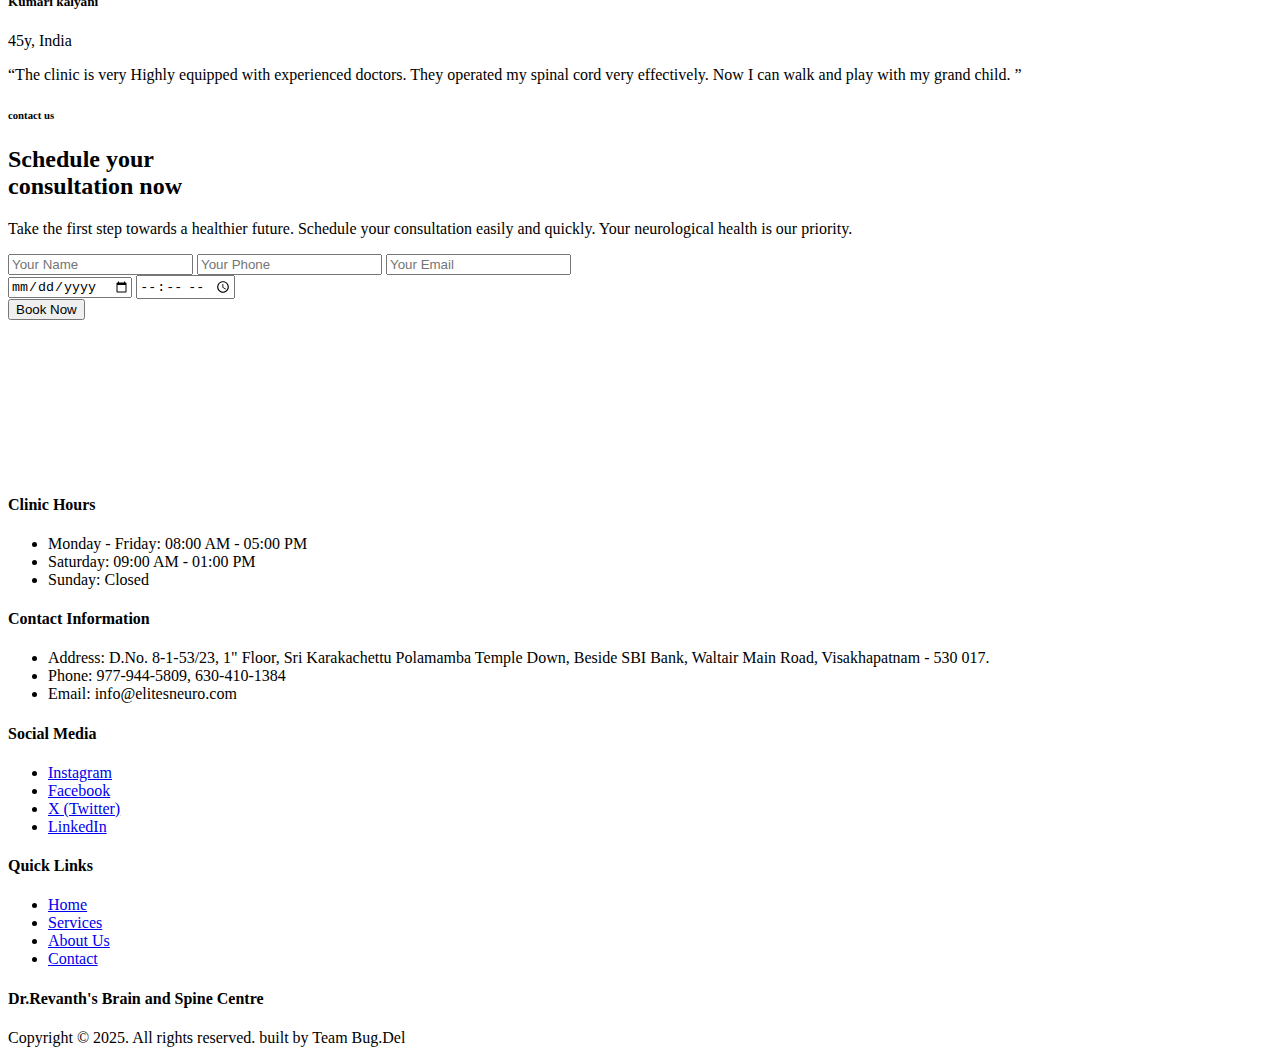
==== commit 2377ac9f: "stock img and map update" ====
--- a/index.html
+++ b/index.html
@@ -16,7 +16,15 @@
       href="https://fonts.googleapis.com/css2?family=Urbanist:ital,wght@0,100..900;1,100..900&display=swap"
       rel="stylesheet"
     />
-
+    <style>
+      @media(min-width:1150px){
+        #ch{
+          position: relative;
+          top: -200px;
+        }
+      }
+      
+    </style>
     <!-- custom js -->
     <script src="js/main.js" defer></script>
   </head>
@@ -45,6 +53,7 @@
             <a href="#services" class="text-hover hover:text-gold">Services</a>
             <a href="#appointment" class="text-hover hover:text-gold">Appointment</a>
             <a href="#contact" class="text-hover hover:text-gold">Contact</a>
+            <a href="./blogs_videos.html" class="text-hover hover:text-gold">Blogs and Threads</a>
           </div>
         </div>
         <div class="lg:hidden">
@@ -89,6 +98,8 @@
             <a href="#services" class="text-hover hover:text-gold">Services</a>
             <a href="#appointment" class="text-hover hover:text-gold">Appointment</a>
             <a href="#contact" class="text-hover hover:text-gold">Contact</a>
+            <a href="./blogs_videos.html" class="text-hover hover:text-gold">Blogs and Threads</a>
+
             <a
             href="#"
             class="bg-gold text-black flex items-center justify-between gap-2 py-3 px-5 font-bold text-base rounded-lg shadow-600 hover:bg-yellow-500 transition duration-300"
@@ -105,7 +116,7 @@
     <main class="mt-28 text-black">
       <!-- Hero Section -->
       <section class="wrapper flex flex-col md:flex-row gap-10 lg:gap-0 w-full lg:items-end items-center mb-20 lg:-mt-14">
-        <div class="md:w-1/2 py-10 lg:py-0">
+        <div class="md:w-1/2 py-10 lg:py-0" id = "ch">
           <h6 class="title-snap">Advancing Neurological Care</h6>
           <h1 class="text-black font-medium text-5xl lg:text-[64px] leading-[140%] mb-6">Expert Endoscopic Spine and Brain Surgery</h1>
           <p class="lg:w-4/5 text-gray-text font-medium text-lg leading-[150%] mb-10">
@@ -344,7 +355,7 @@
           <div class="w-max">
             <div class="text-center">
               <div class="relative">
-                <img src="assets/img/avatar-1.png" alt="patient 1" class="w-28 rounded-full">
+                <img src="assets/img/test-2.jpg" alt="patient 1" class="w-28 rounded-full">
                 <div class="bg-gold w-9 h-9 rounded-full flex justify-center items-center absolute bottom-0 right-0">
                   <iconify-icon icon="iconoir:quote-solid" class="text-blue"></iconify-icon>
                 </div>
@@ -356,19 +367,33 @@
           <div class="md:w-1/2">
             <div>
               <p class="text-2xl leading-[150%] font-medium text-gray-text">
-                “Thanks to <span class="font-bold">Dr.Revanth's Brain and Spine Centre,</span> I am now pain-free after my endoscopic spine surgery.  Dr. Carter and the entire team were incredibly supportive.”
+                “Thanks to <span class="font-bold">Dr.Revanth's Brain and Spine Centre,</span> I am now pain-free after my endoscopic spine surgery.  During the whole treatment period he was were incredibly supportive.”
               </p>
             </div>
-            <div class="flex gap-2 mt-9">
-              <button class="w-[50px] h-[50px] border border-gray-light rounded-full flex justify-center items-center">
-                <iconify-icon icon="gg:arrow-left" class="text-2xl"></iconify-icon>
-              </button>
-              <button class="w-[50px] h-[50px] bg-blue border border-gray-light rounded-full flex justify-center items-center">
-                <iconify-icon icon="gg:arrow-right" class="text-2xl text-white"></iconify-icon>
-              </button>
-            </div>
-          </div>
-        </div>
+          </div>
+        </div>
+        <div class="flex flex-col md:flex-row justify-between gap-12 mt-10">
+          <div class="w-max">
+            <div class="text-center">
+              <div class="relative">
+                <img src="assets/img/test-1.jpg" alt="patient 1" class="w-28 rounded-full">
+                <div class="bg-gold w-9 h-9 rounded-full flex justify-center items-center absolute bottom-0 right-0">
+                  <iconify-icon icon="iconoir:quote-solid" class="text-blue"></iconify-icon>
+                </div>
+              </div>
+              <h5 class="font-bold !leading-[150%] text-xl mt-3">Kumari kalyani</h5>
+              <p class="text-gray-text text-base"> 45y, India</p>
+            </div>
+          </div>
+          <div class="md:w-1/2">
+            <div>
+              <p class="text-2xl leading-[150%] font-medium text-gray-text">
+                “The clinic is very Highly equipped with <span class="font-bold">experienced doctors.</span> They operated my spinal cord very effectively. Now I can walk and play with my grand child. ”
+              </p>
+            </div>
+          </div>
+        </div>
+
       </section>
 
       <!-- Appointment/Contact Section -->
@@ -393,8 +418,14 @@
             </form>
           </div>
           <div class="md:w-1/2">
-            <iframe src="https://www.google.com/maps/embed?pb=!1m18!1m12!1m3!1d4055.952202437098!2d83.32772912265098!3d17.732247103241892!2m3!1f0!2f0!3f0!3m2!1i1024!2i768!4f13.1!3m3!1m2!1s0x3a394325f648dec7%3A0x515195711a220e6!2sRiver%20Store%20Visakhapatnam!5e0!3m2!1sen!2sin!4v1740940516513!5m2!1sen!2sin" style="border:0;" allowfullscreen="" loading="lazy" referrerpolicy="no-referrer-when-downgrade" class="rounded-xl w-full h-96 md:h-full"></iframe>
-
+            <iframe src="https://www.google.com/maps/embed?pb=!1m18!1m12!1m3!1d3800.286637765306!2d83.33076319999999!3d17.731128299999998!2m3!1f0!2f0!3f0!3m2!1i1024!2i768!4f13.1!3m3!1m2!1s0x3a394355d398506b%3A0x8acac06da3cba68!2sDr.%20Revanth&#39;s%20Brain%20%26%20Spine%20Centre!5e0!3m2!1sen!2sin!4v1742754286670!5m2!1sen!2sin" 
+            style="border:0;" 
+            allowfullscreen="" 
+            loading="lazy" 
+            referrerpolicy="no-referrer-when-downgrade" 
+            class="rounded-xl w-full h-96 md:h-full">
+    </iframe>
+    
           </div>
         </div>
       </section>
